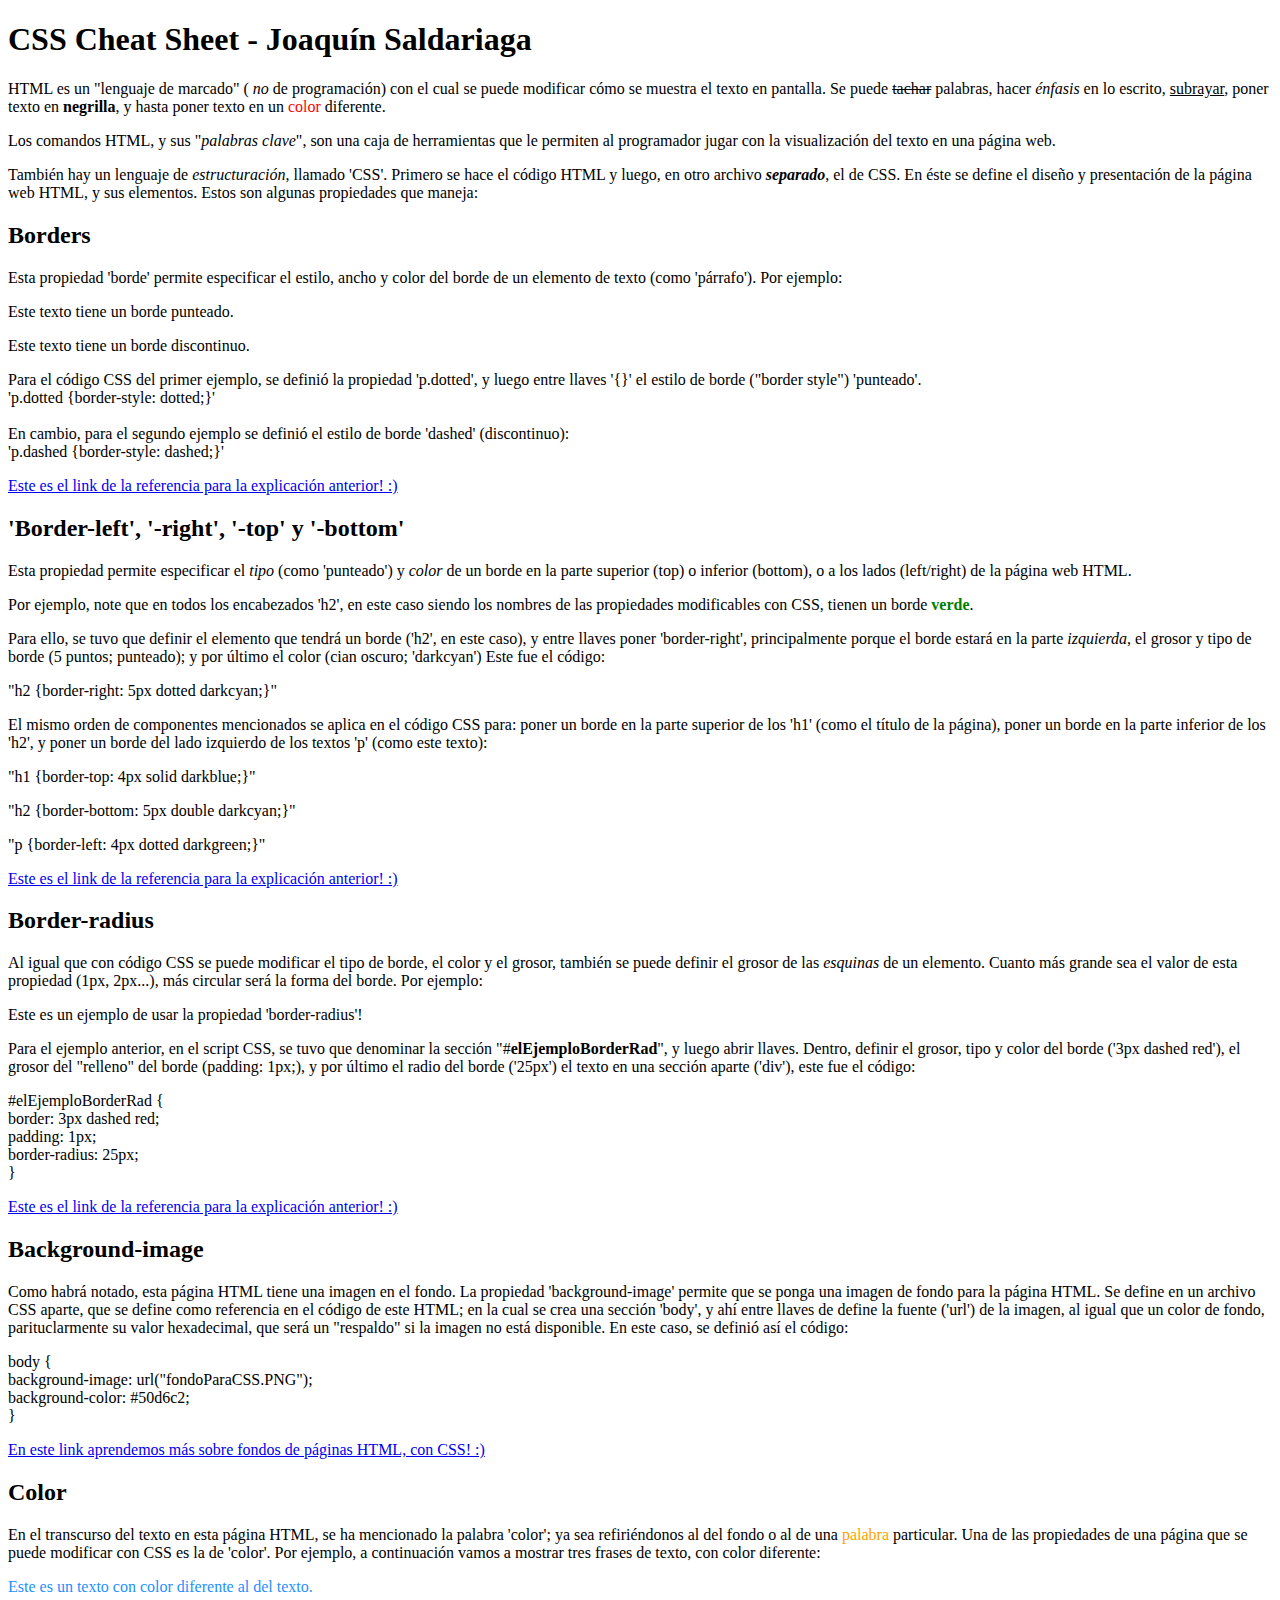
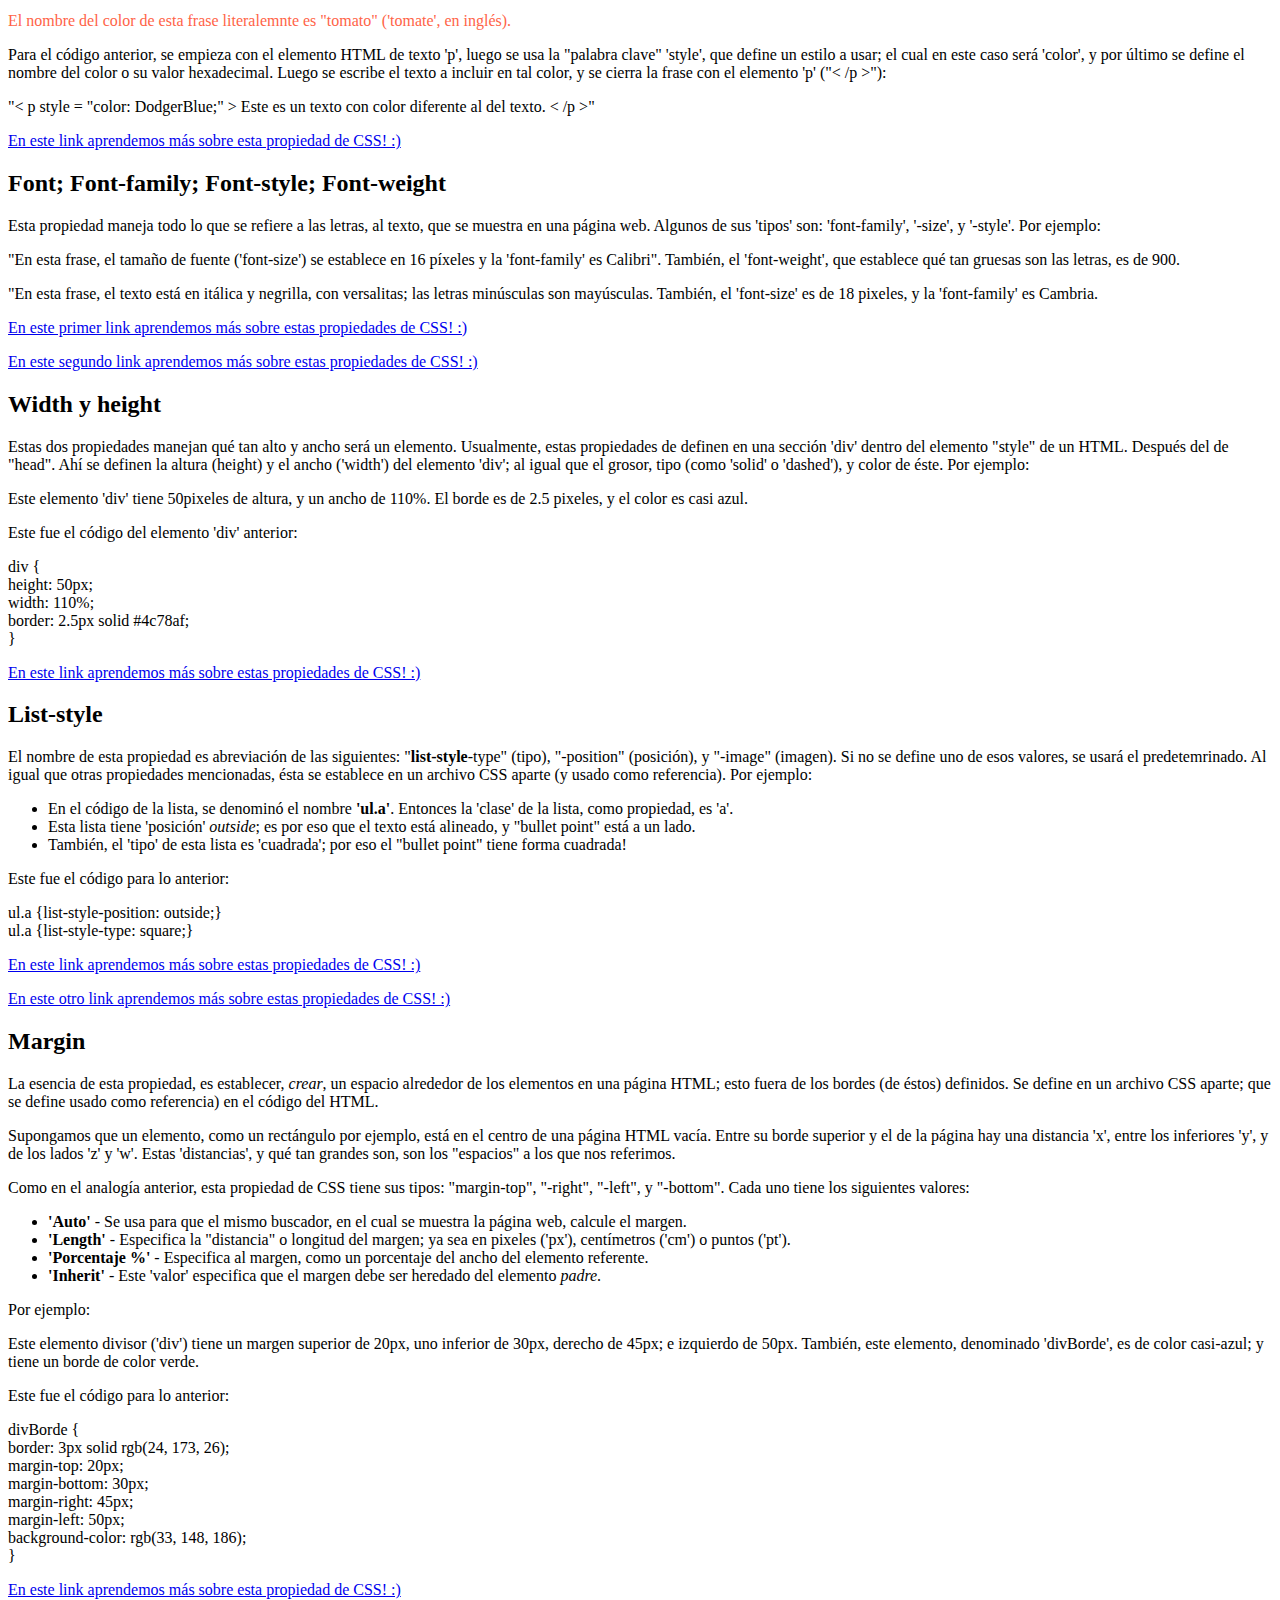
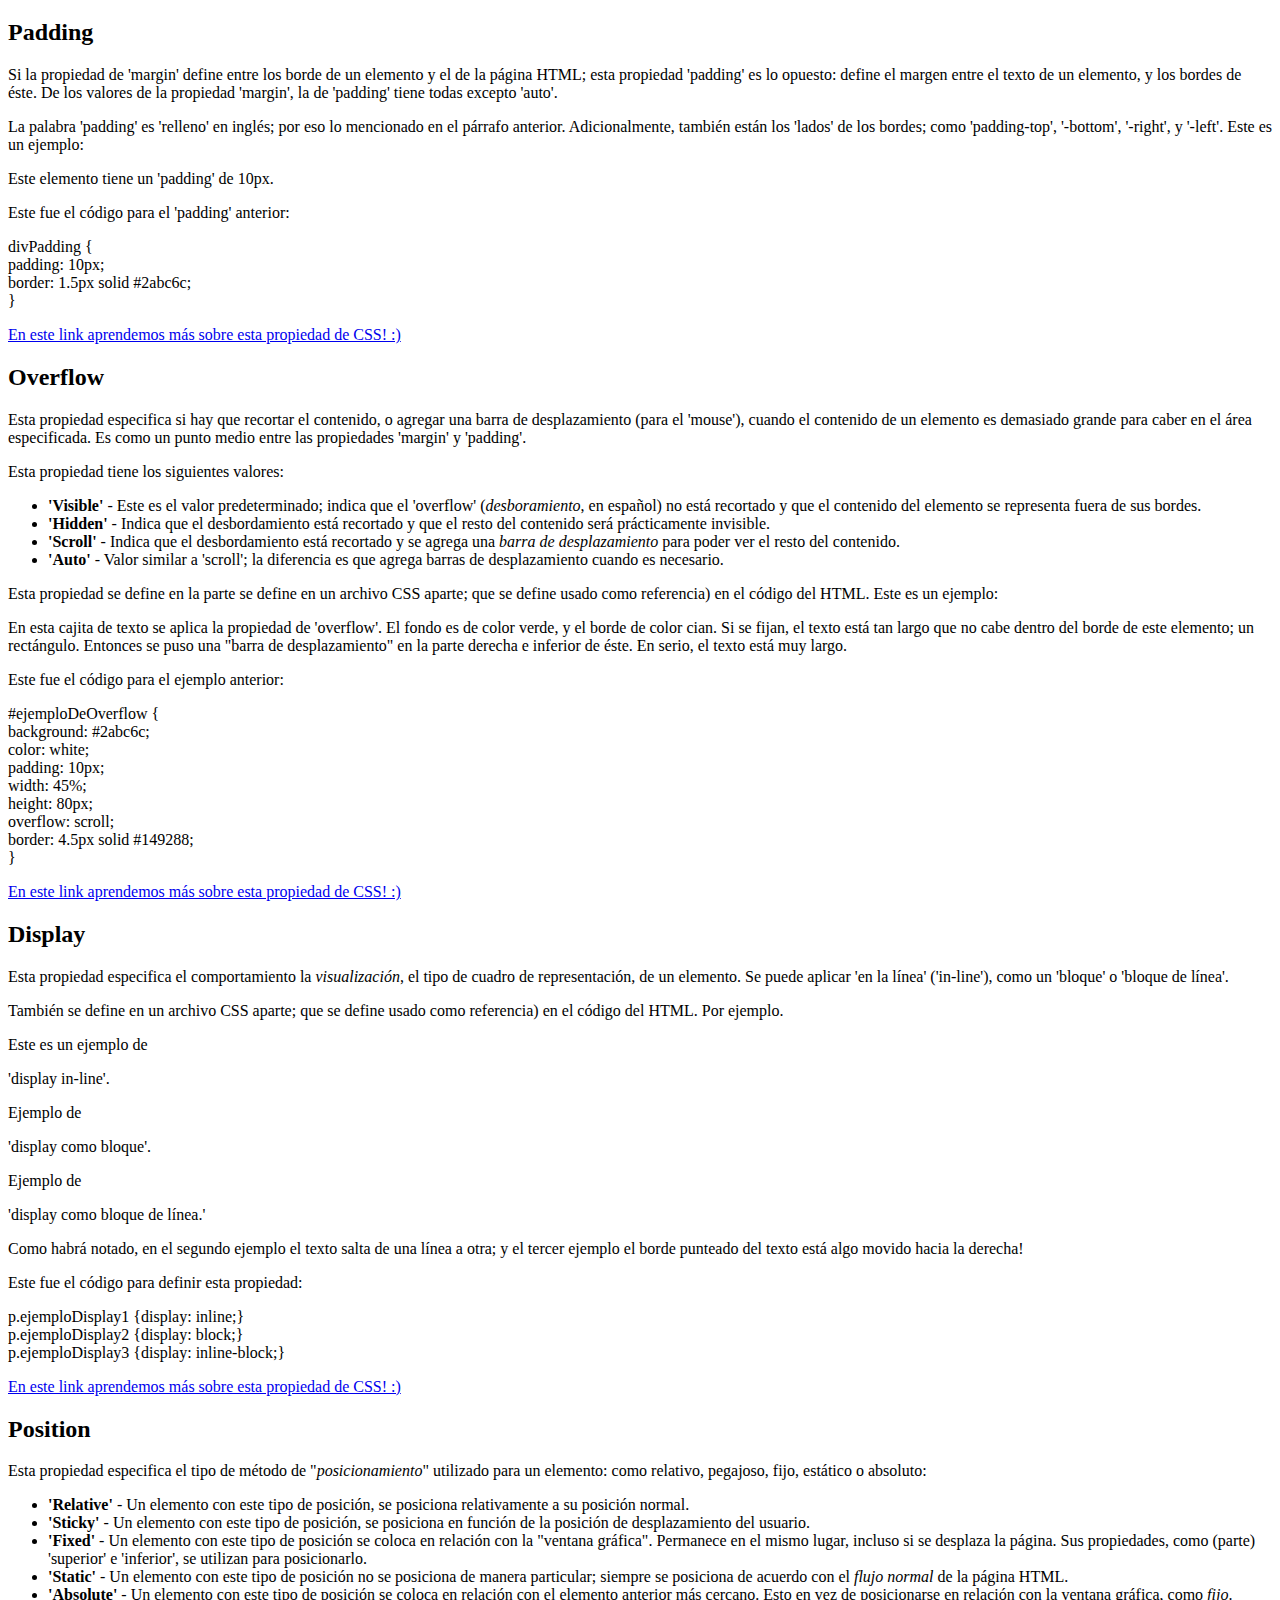
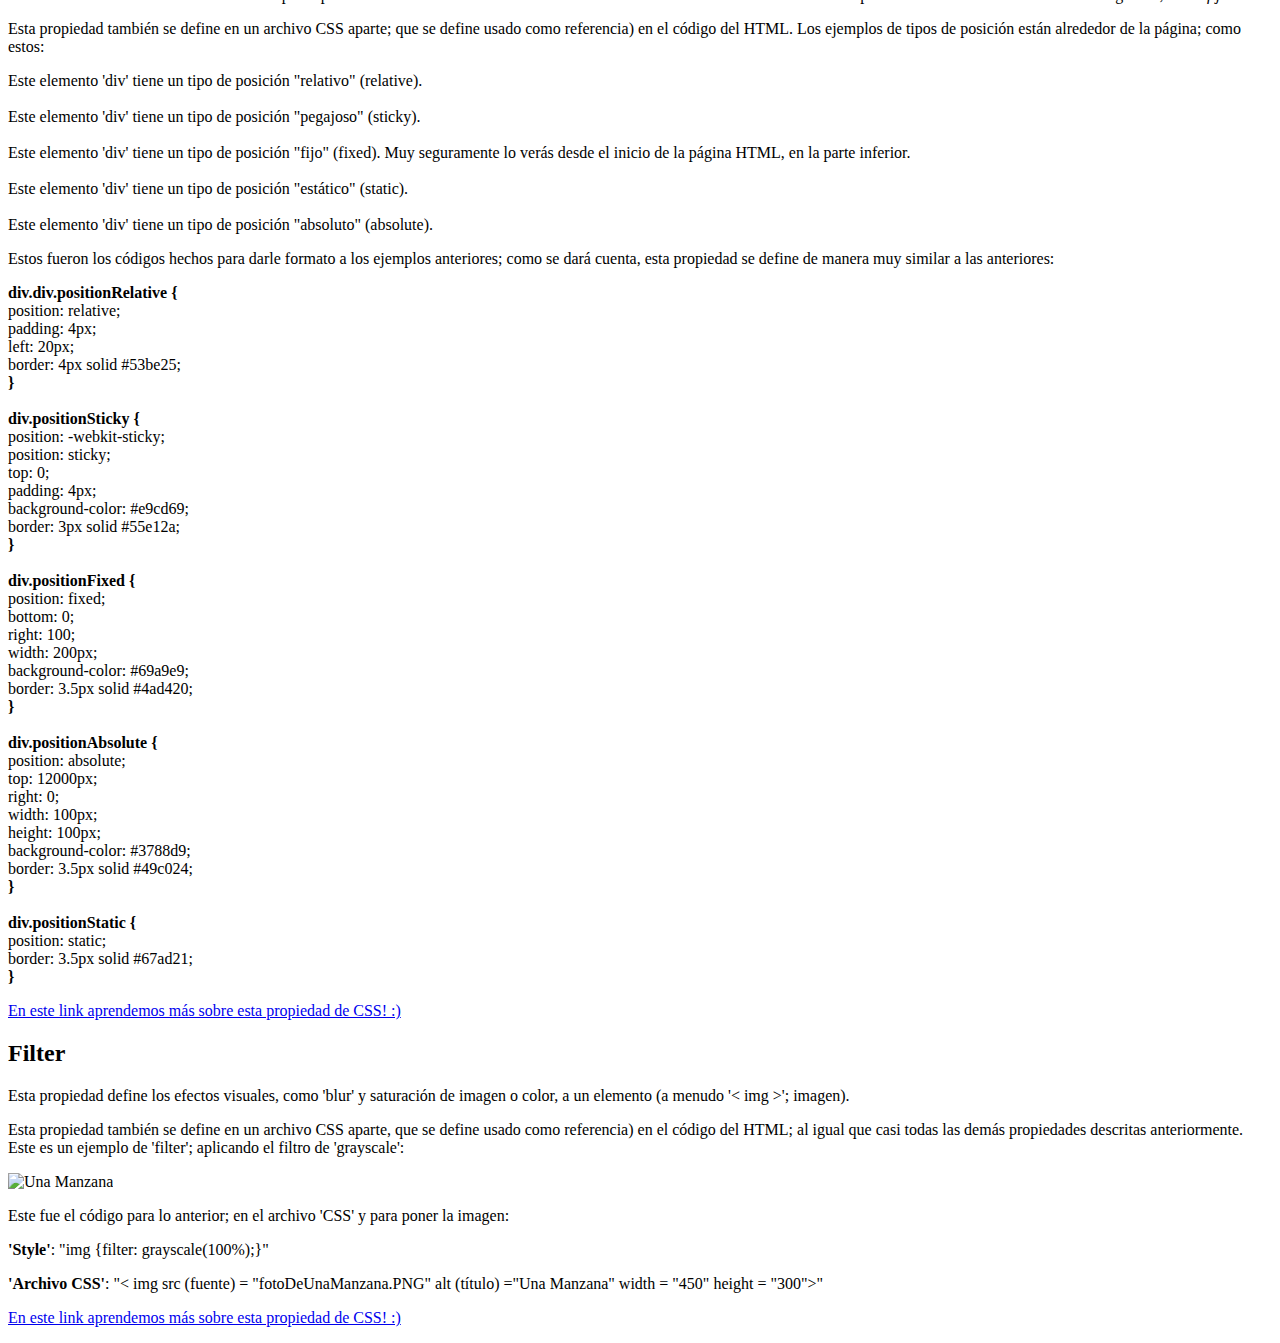
==== CSS_cheat_sheet.html @ 09fa082b "Add files via upload" ====
<!DOCTYPE html>

<html lang="en">

    <head>

        <meta charset="UTF-8">
        <meta http-equiv="X-UA-Compatible" content="IE=edge">
        <meta name="viewport" content="width=device-width, initial-scale=1.0">
        <link rel="stylesheet" href="../css/Styles.css">
        <title> CSS Cheat Sheet - Joaquín Saldariaga </title>
        
    </head>

    <style>

    </style>

    <body>
        
        <h1> CSS Cheat Sheet - Joaquín Saldariaga </h1>
        <p> HTML es un "lenguaje de marcado" (<i> no </i> de programación) con el cual
        se puede modificar cómo se muestra el texto en pantalla. Se puede <strike> tachar</strike>
        palabras, hacer <i> énfasis </i> en lo escrito, <u> subrayar</u>, poner texto en 
        <strong> negrilla</strong>, y hasta poner texto en un  <span style = "color: red"> color </span> 
        diferente. </p>

        <p> Los comandos HTML, y sus "<i>palabras clave</i>", son una caja de herramientas que
            le permiten al programador jugar con la visualización del texto en una página web. </p>
            
        <p> También hay un lenguaje de <i>estructuración</i>, llamado 'CSS'. Primero se hace el código HTML y
            luego, en otro archivo <i><strong>separado</strong></i>, el de CSS. En éste se define el diseño
            y presentación de la página web HTML, y sus elementos. Estos son algunas propiedades que maneja:  </p>

        <h2> Borders </h2>

            <p> Esta propiedad 'borde' permite especificar el estilo, ancho y color
                del borde de un elemento de texto (como 'párrafo'). Por ejemplo: </p>

            <p class = "dotted"> Este texto tiene un borde punteado.</p>
            <p class = "dashed"> Este texto tiene un borde discontinuo.</p>
            
            <p> Para el código CSS del primer ejemplo, se definió la propiedad 'p.dotted', 
                y luego entre llaves '{}' el estilo de borde ("border style") 'punteado'. <br>
            
            'p.dotted {border-style: dotted;}' <br> <br>
        
            En cambio, para el segundo ejemplo se definió el estilo de borde 'dashed' (discontinuo): <br> 
            'p.dashed {border-style: dashed;}' </p>

            <p> <a href = "https://www.w3schools.com/css/css_border.asp">
                Este es el link de la referencia para la explicación anterior! :) </a> </p>        

        <h2> 'Border-left', '-right', '-top' y '-bottom' </h2>
        
            <p> Esta propiedad permite especificar el <i>tipo</i> (como 'punteado') y <i>color</i> de un
                borde en la parte superior (top) o inferior (bottom), o a los lados (left/right) de la página web
                HTML. </p>

            <p> Por ejemplo, note que en todos los encabezados 'h2', en este caso siendo los nombres de las
                propiedades modificables con CSS, tienen un borde  <strong><span style = "color: green"> verde</span></strong>.</p>
                
            <p> Para ello, se tuvo que definir el elemento que tendrá un borde ('h2', en este caso), y entre llaves
                poner 'border-right', principalmente porque el borde estará en la parte <i>izquierda</i>, el grosor
                y tipo de borde (5 puntos; punteado); y por último el color (cian oscuro; 'darkcyan')
                Este fue el código:</p>

                "h2 {border-right: 5px dotted darkcyan;}"

            <p> El mismo orden de componentes mencionados se aplica en el código CSS para:
                poner un borde en la parte superior de los 'h1' (como el título de la página),
                poner un borde en la parte inferior de los 'h2', y poner un borde del lado
                izquierdo de los textos 'p' (como este texto): </p>
            
            <p> "h1 {border-top: 4px solid darkblue;}" </p>
            <p> "h2 {border-bottom: 5px double darkcyan;}" </p>
            <p> "p {border-left: 4px dotted darkgreen;}" </p>

            <p> <a href = "https://www.w3schools.com/css/css_border_sides.asp">
                Este es el link de la referencia para la explicación anterior! :) </a> </p>

        <h2> Border-radius </h2>

            <p> Al igual que con código CSS se puede modificar el tipo de borde, el color y el grosor,
                también se puede definir el grosor de las <i>esquinas</i> de un elemento. Cuanto más grande
                sea el valor de esta propiedad (1px, 2px...), más circular será la forma del borde. Por ejemplo: </p>
            
            <div id = "elEjemploBorderRad">
                <p> Este es un ejemplo de usar la propiedad 'border-radius'!</p>
            </div>
            
            <p> Para el ejemplo anterior, en el script CSS, se tuvo que denominar la sección
                "#<strong>elEjemploBorderRad</strong>", y luego abrir llaves. Dentro, definir
                el grosor, tipo y color del borde ('3px dashed red'), el grosor del "relleno" del borde
                (padding: 1px;), y por último el radio del borde ('25px') el texto en una sección aparte ('div'),
                este fue el código: </p>

            <p> #elEjemploBorderRad { <br>
                    border: 3px dashed red; <br>
                    padding: 1px; <br>
                    border-radius: 25px; <br> 
                } </p>
            
            <p> <a href = "https://www.w3schools.com/cssref/css3_pr_border-radius.php">
                Este es el link de la referencia para la explicación anterior! :) </a> </p>

        <h2> Background-image </h2>

            <p> Como habrá notado, esta página HTML tiene una imagen en el fondo. La propiedad 'background-image' permite
                que se ponga una imagen de fondo para la página HTML. Se define en un archivo CSS aparte, que se define como
                referencia en el código de este HTML; en la cual se crea una sección 'body', y ahí entre llaves de define la fuente ('url')
                de la imagen, al igual que un color de fondo, parituclarmente su valor hexadecimal, que será un "respaldo"
                si la imagen no está disponible. En este caso, se definió así el código: </p>

            <p> body { <br>
                background-image: url("fondoParaCSS.PNG"); <br>
                background-color: #50d6c2; <br>
                } </p>

            <p> <a href = "https://www.w3schools.com/cssref/pr_background-image.php">
                En este link aprendemos más sobre fondos de páginas HTML, con CSS! :) </a> </p>
        
        <h2> Color </h2>

            <p> En el transcurso del texto en esta página HTML, se ha mencionado la palabra 'color'; ya sea refiriéndonos al del fondo
                o al de una <span style = "color: rgb(255, 162, 0)"> palabra </span> particular. Una de las propiedades de una página
                que se puede modificar con CSS es la de 'color'.
                
                Por ejemplo, a continuación vamos a mostrar tres frases de texto, con color diferente: </p>

                <p style = "color: DodgerBlue;"> Este es un texto con color diferente al del texto.</p>
                <p style = "color: Tomato;"> El nombre del color de esta frase literalemnte es "tomato" ('tomate', en inglés).</p>
            
            <p> Para el código anterior, se empieza con el elemento HTML de texto 'p', luego se usa la "palabra clave" 'style', que define
                un estilo a usar; el cual en este caso será 'color', y por último se define el nombre del color o su valor hexadecimal.
                Luego se escribe el texto a incluir en tal color, y se cierra la frase con el elemento 'p' ("< /p >"): </p>

            <p> "< p style = "color: DodgerBlue;" > Este es un texto con color diferente al del texto. < /p >" </p>
        
            <p> <a href = "https://www.w3schools.com/css/css_colors.asp">
                En este link aprendemos más sobre esta propiedad de CSS! :) </a> </p>

        <h2> Font; Font-family; Font-style; Font-weight </h2>

            <p> Esta propiedad maneja todo lo que se refiere a las letras, al texto, que se muestra en una página web. Algunos de sus 'tipos'
                son: 'font-family', '-size', y '-style'. Por ejemplo: </p>

            <p class = "calibri"> "En esta frase, el tamaño de fuente ('font-size') se establece en 16 píxeles y la 'font-family' es Calibri".
                También, el 'font-weight', que establece qué tan gruesas son las letras, es de 900. </p>

            <p class = "italicaCambria"> "En esta frase, el texto está en itálica y negrilla, con versalitas; las letras minúsculas son mayúsculas.
                También, el 'font-size' es de 18 pixeles, y la 'font-family' es Cambria.</p>

            <p> <a href = "https://www.w3schools.com/cssref/pr_font_font.php">
                En este primer link aprendemos más sobre estas propiedades de CSS! :) </a> </p>

            <p> <a href = "https://www.w3schools.com/cssref/pr_font_weight.php">
                En este segundo link aprendemos más sobre estas propiedades de CSS! :) </a> </p>

        <h2> Width y height </h2>

            <p> Estas dos propiedades manejan qué tan alto y ancho será un elemento.
                Usualmente, estas propiedades de definen en una sección 'div' dentro
                del elemento "style" de un HTML. Después del de "head". Ahí se definen
                la altura (height) y el ancho ('width') del elemento 'div'; al igual que 
                el grosor, tipo (como 'solid' o 'dashed'), y color de éste. Por ejemplo: </p>

            <divEjemplo> Este elemento 'div' tiene 50pixeles de altura, y un ancho de 110%. 
                El borde es de 2.5 pixeles, y el color es casi azul. </divEjemplo>

            <p> Este fue el código del elemento 'div' anterior: </p>
            <p> div { <br>
                    height: 50px; <br>
                    width: 110%; <br>
                    border: 2.5px solid #4c78af; <br>
                } </p>

            <p> <divEjemplo> <a href = "https://www.w3schools.com/css/css_dimension.asp">
                En este link aprendemos más sobre estas propiedades de CSS! :) </a> </divEjemplo> </p>
                
        <h2> List-style </h2>
            
            <p> El nombre de esta propiedad es abreviación de las siguientes:
                "<strong>list-style</strong>-type" (tipo), "-position" (posición),
                y "-image" (imagen). Si no se define uno de esos valores,
                se usará el predetemrinado. Al igual que otras propiedades mencionadas,
                ésta se establece en un archivo CSS aparte (y usado como referencia). Por ejemplo: </p>

            <ul class="a"> 
                <li> En el código de la lista, se denominó el nombre <strong>'ul.a'</strong>.
                    Entonces la 'clase' de la lista, como propiedad, es 'a'. </li>
                <li> Esta lista tiene 'posición' <i>outside</i>; es por eso que el texto
                    está alineado, y "bullet point" está a un lado. </li>
                <li> También, el 'tipo' de esta lista es 'cuadrada'; por eso el "bullet point"
                    tiene forma cuadrada! </li>
            </ul>

            <p> Este fue el código para lo anterior: </p>
            <p> ul.a {list-style-position: outside;} <br>
                ul.a {list-style-type: square;} </p>

            <p> <a href = "https://www.w3schools.com/cssref/pr_list-style.php">
                En este link aprendemos más sobre estas propiedades de CSS! :) </a> </p>

            <p> <a href = "https://www.w3schools.com/cssref/pr_list-style-position.php">
                En este otro link aprendemos más sobre estas propiedades de CSS! :) </a> </p>
        
        <h2> Margin </h2>

            <p> La esencia de esta propiedad, es establecer, <i>crear</i>, un espacio alrededor
                de los elementos en una página HTML; esto fuera de los bordes (de éstos) definidos.
                Se define en un archivo CSS aparte; que se define usado como referencia) en el código del HTML. </p>

            <p> Supongamos que un elemento, como un rectángulo por ejemplo, está en el centro de una
                página HTML vacía. Entre su borde superior y el de la página hay una distancia 'x', entre 
                los inferiores 'y', y de los lados 'z' y 'w'. Estas 'distancias', y qué tan grandes son, son los
                "espacios" a los que nos referimos. </p>

            <p> Como en el analogía anterior, esta propiedad de CSS tiene sus tipos: "margin-top", "-right",
                "-left", y "-bottom". Cada uno tiene los siguientes valores: </p>

            <ul class = "a"> 
                <li> <strong>'Auto'</strong> - Se usa para que el mismo buscador, 
                    en el cual se muestra la página web, calcule el margen. </li>
                <li> <strong>'Length'</strong> - Especifica la "distancia" o longitud
                    del margen; ya sea en pixeles ('px'), centímetros ('cm') o puntos ('pt'). </li>
                <li> <strong>'Porcentaje %'</strong> - Especifica al margen, como un
                    porcentaje del ancho del elemento referente. </li>
                <li> <strong>'Inherit'</strong> - Este 'valor' especifica que el margen
                    debe ser heredado del elemento <i>padre</i>. </li>

            </ul> 

            <p> Por ejemplo: </p>     
            
            <divBorde> Este elemento divisor ('div') tiene un margen superior de 20px,
                       uno inferior de 30px, derecho de 45px; e izquierdo de 50px.
                       También, este elemento, denominado 'divBorde', es de color
                       casi-azul; y tiene un borde de color verde. </divBorde>

            <p> Este fue el código para lo anterior:</p>

            <p> divBorde { <br>

                    border: 3px solid rgb(24, 173, 26); <br>
                    margin-top: 20px; <br>
                    margin-bottom: 30px; <br>
                    margin-right: 45px; <br>
                    margin-left: 50px; <br>
                    background-color: rgb(33, 148, 186); <br>

            } </p>

            <p> <a href = "https://www.w3schools.com/css/css_margin.asp">
                En este link aprendemos más sobre esta propiedad de CSS! :) </a> </p>            
        
        <h2> Padding </h2>

            <p> Si la propiedad de 'margin' define entre los borde de un elemento y el de
                la página HTML; esta propiedad 'padding' es lo opuesto: define el margen entre
                el texto de un elemento, y los bordes de éste. De los valores de la propiedad 
                'margin', la de 'padding' tiene todas excepto 'auto'. </p>

            <p> La palabra 'padding' es 'relleno' en inglés; por eso lo mencionado en el párrafo
                anterior. Adicionalmente, también están los 'lados' de los bordes; como 'padding-top',
                '-bottom', '-right', y '-left'. Este es un ejemplo: </p>

            <divPadding> Este elemento tiene un 'padding' de 10px. </divPadding>
            
            <p> Este  fue el código para el 'padding' anterior:</p>

            <p> divPadding { <br>

                padding: 10px; <br>
                border: 1.5px solid #2abc6c; <br>
                
            } </p>

            <p> <a href = "https://www.w3schools.com/css/css_padding.asp">
                En este link aprendemos más sobre esta propiedad de CSS! :) </a> </p>  

        <h2> Overflow </h2>
            
            <p> Esta propiedad especifica si hay que recortar el contenido, o agregar
                una barra de desplazamiento (para el 'mouse'), cuando el contenido de
                un elemento es demasiado grande para caber en el área especificada. Es
                como un punto medio entre las propiedades 'margin' y 'padding'. </p>

            <p> Esta propiedad tiene los siguientes valores: </p>
            
            <ul class = "a"> 
                <li> <strong>'Visible'</strong> - Este es el valor predeterminado; indica que
                    el 'overflow' (<i>desboramiento</i>, en español) no está recortado y
                    que el contenido del elemento se representa fuera de sus bordes. </li>

                <li> <strong>'Hidden'</strong> - Indica que el desbordamiento está recortado
                    y que el resto del contenido será prácticamente invisible. </li>

                <li> <strong>'Scroll'</strong> - Indica que el desbordamiento está recortado y se
                    agrega una <i>barra de desplazamiento</i> para poder ver el resto del contenido. </li>

                <li> <strong>'Auto'</strong> - Valor similar a 'scroll'; la diferencia es que agrega
                    barras de desplazamiento cuando es necesario. </li>

            </ul>

            <p> Esta propiedad se define en la parte se define en un archivo CSS aparte; que se
                define usado como referencia) en el código del HTML. Este es un ejemplo: </p>

            <div id = "ejemploDeOverflow"> En esta cajita de texto se aplica la propiedad de
                'overflow'. El fondo es de color verde, y el borde de color cian. Si se fijan,
                el texto está tan largo que no cabe dentro del borde de este elemento; un
                rectángulo. Entonces se puso una "barra de desplazamiento" en la parte 
                derecha e inferior de éste. En serio, el texto está muy largo. </div>
                
            <p> Este fue el código para el ejemplo anterior: </p>

            <p> #ejemploDeOverflow { <br>
                    background: #2abc6c; <br>
                    color: white; <br>
                    padding: 10px; <br>
                    width: 45%; <br>
                    height: 80px; <br>
                    overflow: scroll; <br>
                    border: 4.5px solid #149288; <br>
                } </p>
                
            <p> <a href = "https://www.w3schools.com/css/css_overflow.asp">
                En este link aprendemos más sobre esta propiedad de CSS! :) </a> </p>  
            
        <h2> Display </h2>
            
            <p> Esta propiedad especifica el comportamiento la <i>visualización</i>, 
                el tipo de cuadro de representación, de un elemento. Se puede aplicar
                'en la línea' ('in-line'), como un 'bloque' o 'bloque de línea'. </p>

            <p> También se define en un archivo CSS aparte; que se define usado
                como referencia) en el código del HTML. Por ejemplo. </p>

            <div> Este es un ejemplo de <p class = "ejemploDisplay1"> 'display in-line'. </p> </div>
            <div> Ejemplo de <p class = "ejemploDisplay2"> 'display como bloque'. </p> </div>
            <div> Ejemplo de <p class = "ejemploDisplay3"> 'display como bloque de línea.' </p> </div>

            <p> Como habrá notado, en el segundo ejemplo el texto salta de una línea a otra;
                y el tercer ejemplo el borde punteado del texto está algo movido hacia la derecha! </p>
            <p> Este fue el código para definir esta propiedad: </p>
            <p> p.ejemploDisplay1 {display: inline;} <br>
                p.ejemploDisplay2 {display: block;} <br>
                p.ejemploDisplay3 {display: inline-block;} <br> </p>
            
            <p> <a href = "https://www.w3schools.com/cssref/pr_class_display.php">
                En este link aprendemos más sobre esta propiedad de CSS! :) </a> </p>  

        <h2> Position </h2>
            
            <p> Esta propiedad especifica el tipo de método de "<i>posicionamiento</i>"
                utilizado para un elemento: como relativo, pegajoso, fijo, estático o
                absoluto: </p>

            <ul class = "a"> 

                <li> <strong>'Relative'</strong> - Un elemento con este tipo de posición,
                    se posiciona relativamente a su posición normal. </li>
    
                <li> <strong>'Sticky'</strong> - Un elemento con este tipo de posición, se
                    posiciona en función de la posición de desplazamiento del usuario. </li>

                <li> <strong>'Fixed'</strong> - Un elemento con este tipo de posición se
                    coloca en relación con la "ventana gráfica". Permanece en el mismo
                    lugar, incluso si se desplaza la página. Sus propiedades, como
                    (parte) 'superior' e 'inferior', se utilizan para posicionarlo. </li>
    
                <li> <strong>'Static'</strong> - Un elemento con este tipo de posición
                    no se posiciona de manera particular; siempre se posiciona de
                    acuerdo con el <i>flujo normal</i>  de la página HTML. </li>
    
                <li> <strong>'Absolute'</strong> - Un elemento con este tipo de posición se
                    coloca en relación con el elemento anterior más cercano. Esto en vez
                    de posicionarse en relación con la ventana gráfica, como <i>fijo</i>. </li>
    
            </ul>

            <p> Esta propiedad también se define en un archivo CSS aparte; que se define usado como referencia)
                en el código del HTML. Los ejemplos de tipos de posición están alrededor de la página; como estos: </p>

            <div class = "positionRelative"> Este elemento 'div' tiene un tipo de posición "relativo" (relative). </div> <br>
            <div class = "positionSticky"> Este elemento 'div' tiene un tipo de posición "pegajoso" (sticky). </div> <br>
            <div class = "positionFixed"> Este elemento 'div' tiene un tipo de posición "fijo" (fixed). Muy seguramente
                lo verás desde el inicio de la página HTML, en la parte inferior. </div> <br>
            <div class = "positionStatic"> Este elemento 'div' tiene un tipo de posición "estático" (static). </div> <br>
            <div class = "positionAbsolute"> Este elemento 'div' tiene un tipo de posición "absoluto" (absolute). </div>
            
            <p> Estos fueron los códigos hechos para darle formato a los ejemplos anteriores; como se dará cuenta,
                esta propiedad se define de manera muy similar a las anteriores: </p>
            
            <p> <strong>div.div.positionRelative { </strong> <br>
                
                    position: relative; <br>
                    padding: 4px; <br>
                    left: 20px; <br>
                    border: 4px solid #53be25; <br>
                <strong> } </strong> <br> <br>
        
                <strong>div.positionSticky { </strong> <br>
                
                    position: -webkit-sticky; <br>
                    position: sticky; <br>
                    top: 0; <br>
                    padding: 4px; <br>
                    background-color: #e9cd69; <br>
                    border: 3px solid #55e12a; <br>        
                <strong> } </strong> <br> <br>
                
                <strong>div.positionFixed { </strong> <br>
                
                    position: fixed; <br>
                    bottom: 0; <br>
                    right: 100; <br>
                    width: 200px; <br>
                    background-color: #69a9e9; <br>
                    border: 3.5px solid #4ad420; <br>
                <strong> } </strong> <br> <br>
        
                <strong>div.positionAbsolute { </strong> <br>
                
                    position: absolute; <br>
                    top: 12000px; <br>
                    right: 0; <br>
                    width: 100px; <br>
                    height: 100px; <br>
                    background-color: #3788d9; <br>
                    border: 3.5px solid #49c024; <br>
                <strong> } </strong> <br> <br>
        
                <strong>div.positionStatic { </strong> <br>
        
                    position: static; <br>
                    border: 3.5px solid #67ad21; <br>
                <strong> } </strong> <br> </p>

            <p> <a href = "https://www.w3schools.com/css/css_positioning.asp">
                En este link aprendemos más sobre esta propiedad de CSS! :) </a> </p>  
        
        <h2> Filter </h2>

            <p> Esta propiedad define los efectos visuales, como 'blur' y saturación
                de imagen o color, a un elemento (a menudo '< img >'; imagen). </p>

            <p> Esta propiedad también se define en un archivo CSS aparte, que se define
                usado como referencia) en el código del HTML; al igual que casi todas las demás
                propiedades descritas anteriormente. Este es un ejemplo de 'filter'; aplicando
                el filtro de 'grayscale': </p>

            <img src="fotoDeUnaManzana.PNG" alt="Una Manzana" width="450" height="300">

            <p> Este fue el código para lo anterior; en el archivo 'CSS' y para poner la imagen: </p>

            <p> <strong>'Style'</strong>: "img {filter: grayscale(100%);}" </p>
            <p> <strong>'Archivo CSS'</strong>: "< img src (fuente) = "fotoDeUnaManzana.PNG" alt (título) ="Una Manzana" width = "450" height = "300">" </p>

            <p> <a href = "https://www.w3schools.com/cssref/css3_pr_filter.php">
                En este link aprendemos más sobre esta propiedad de CSS! :) </a> </p>  

    </body>

</html>
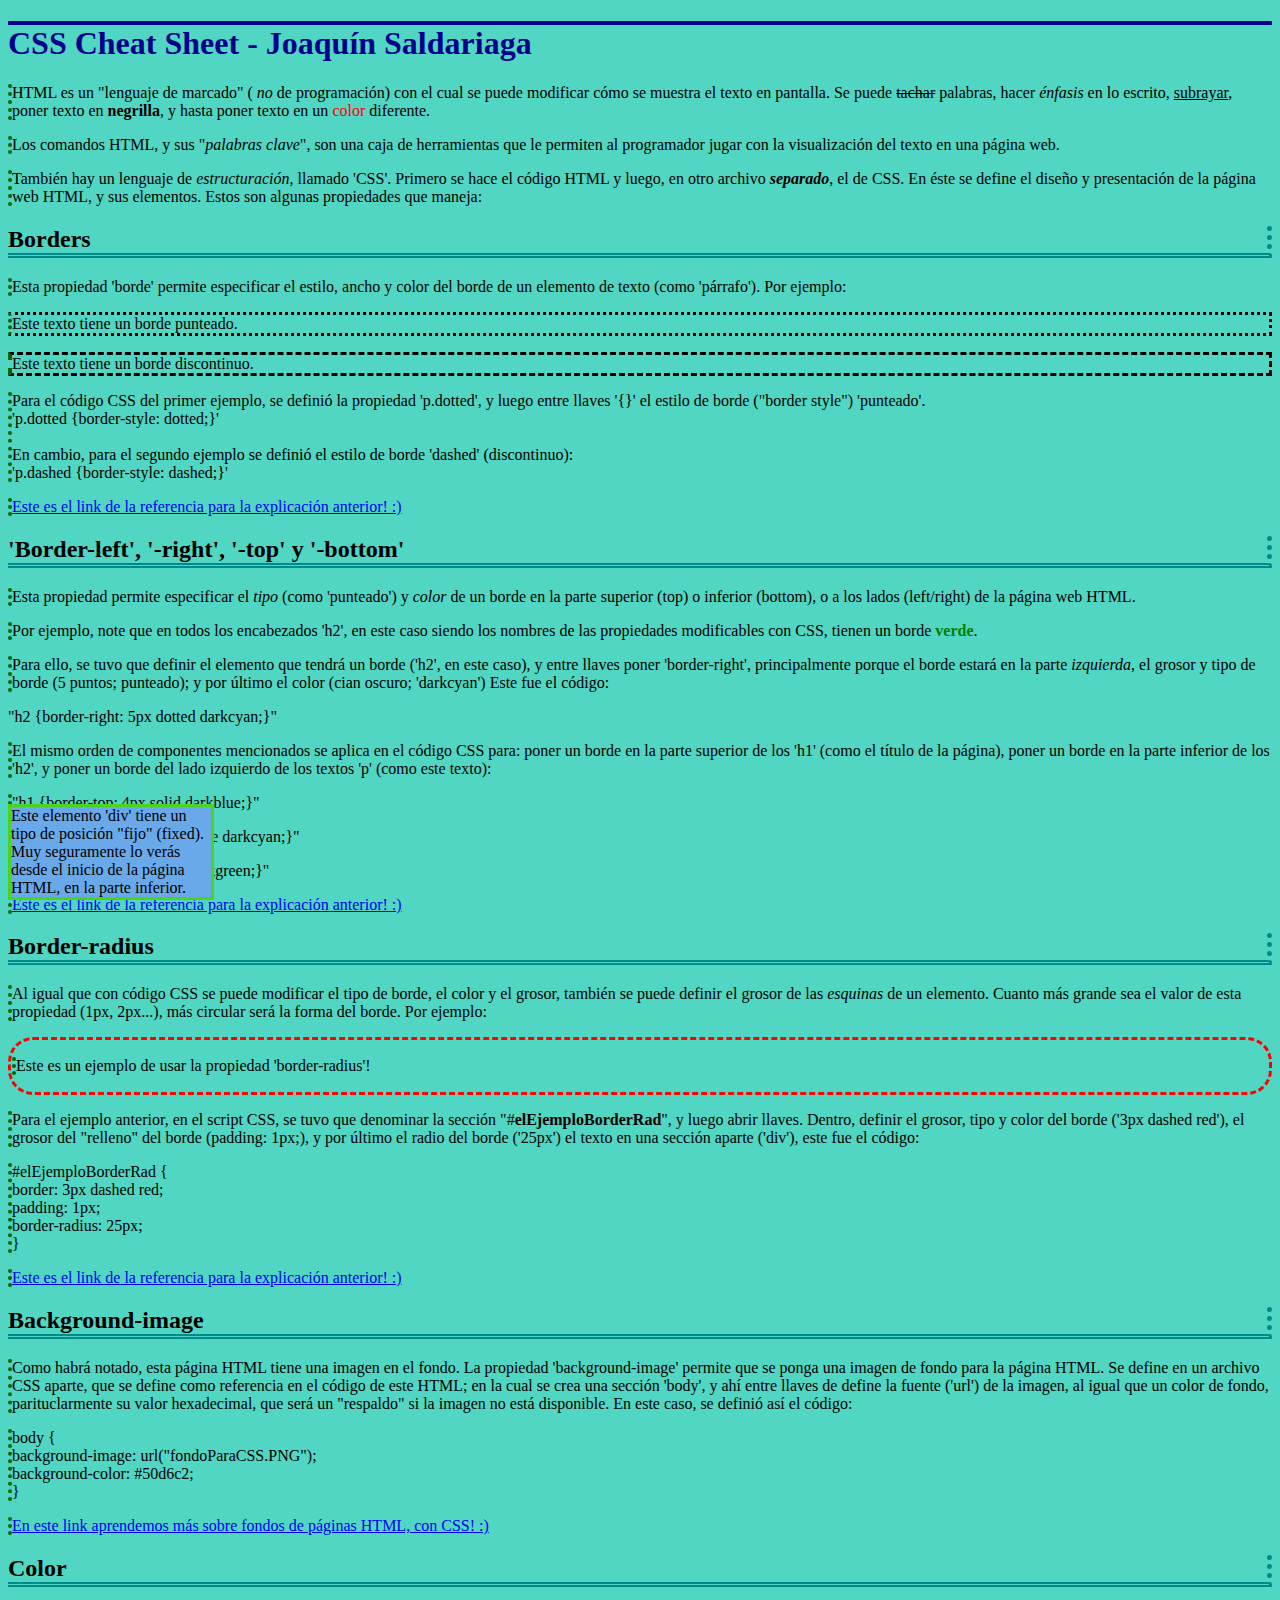
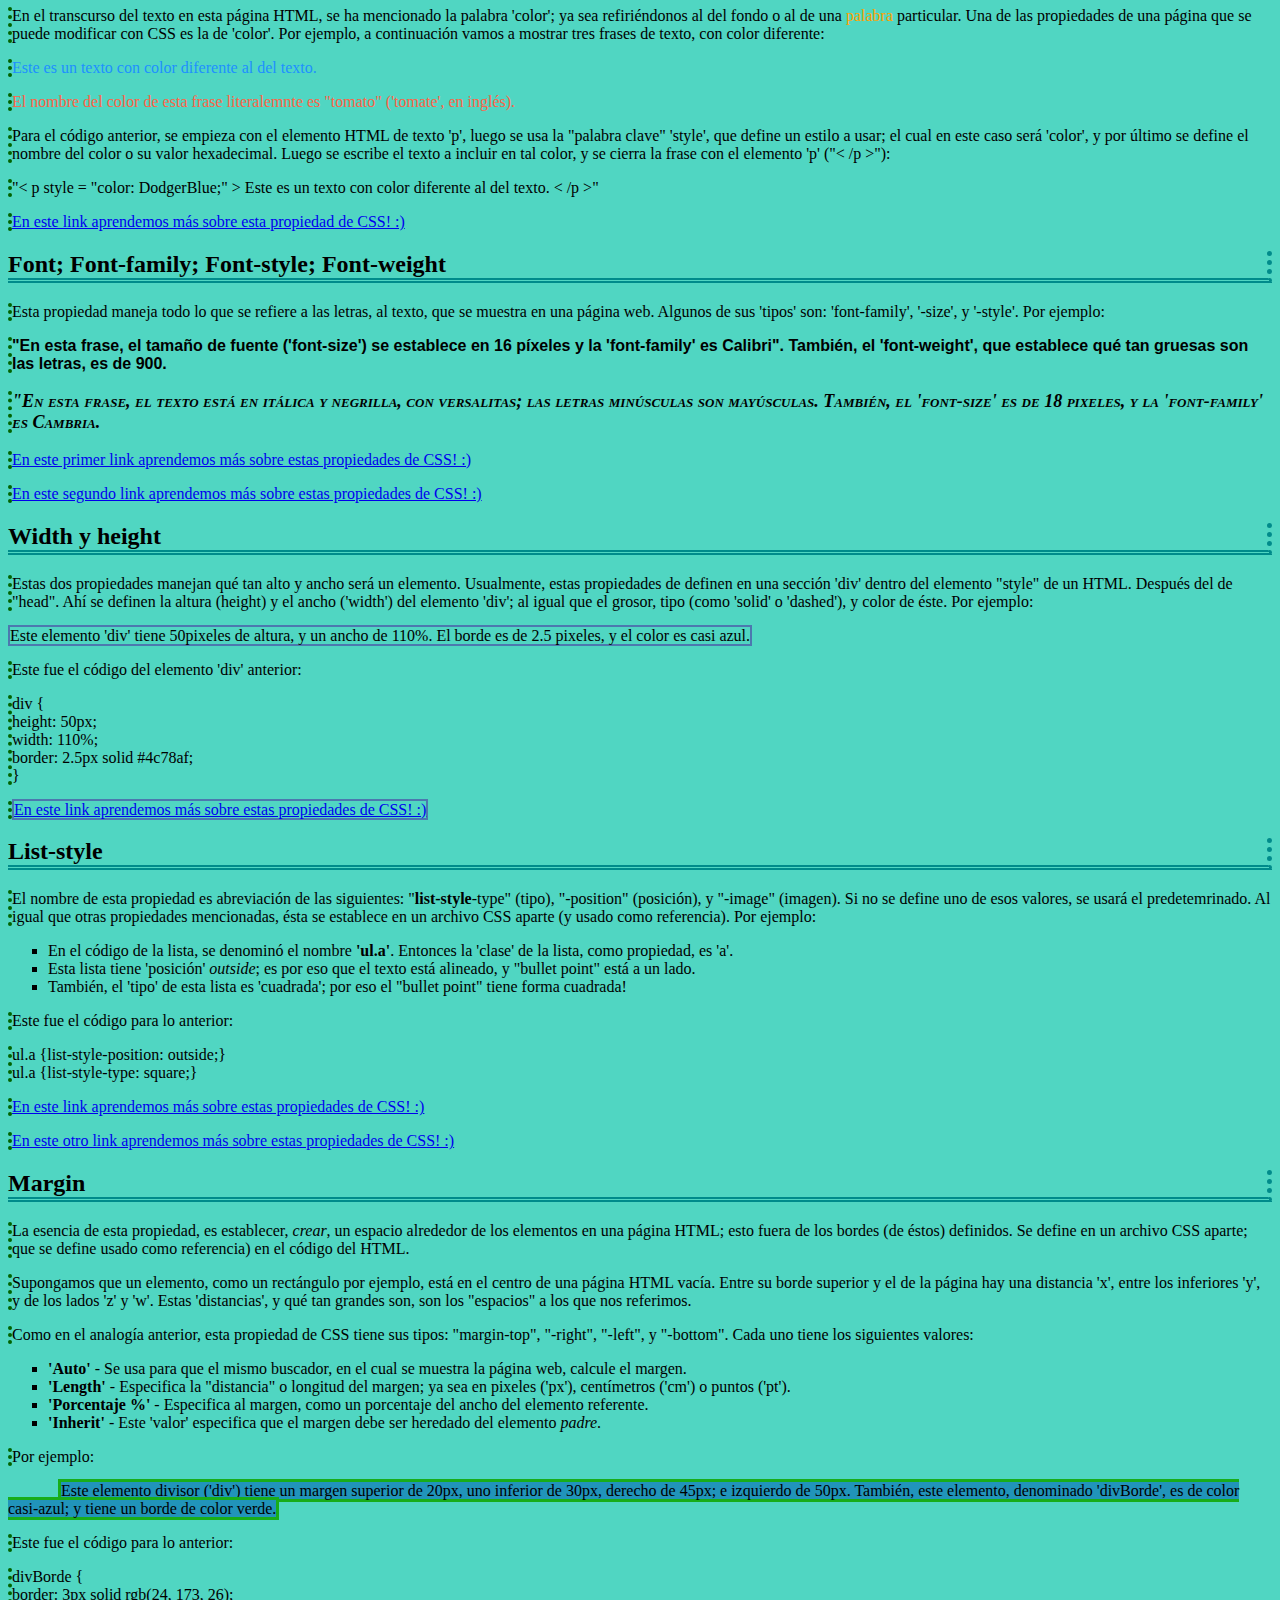
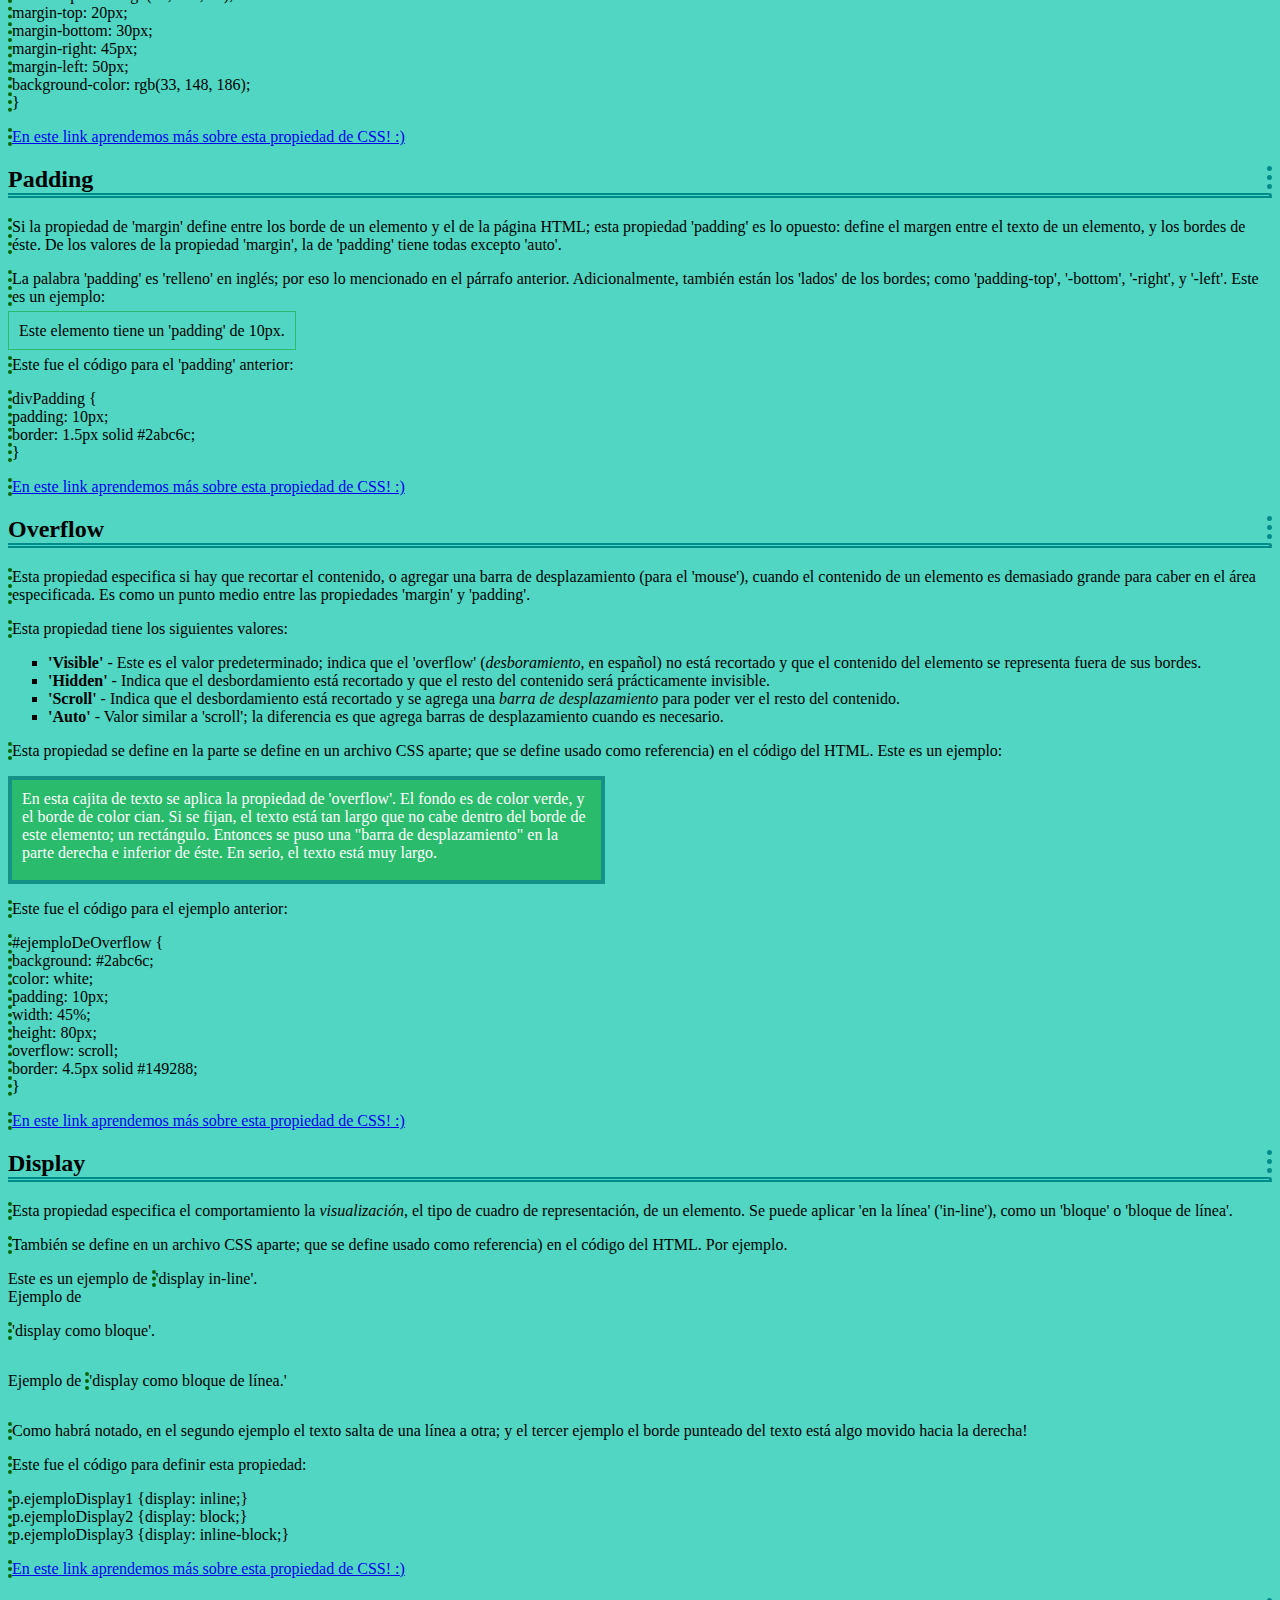
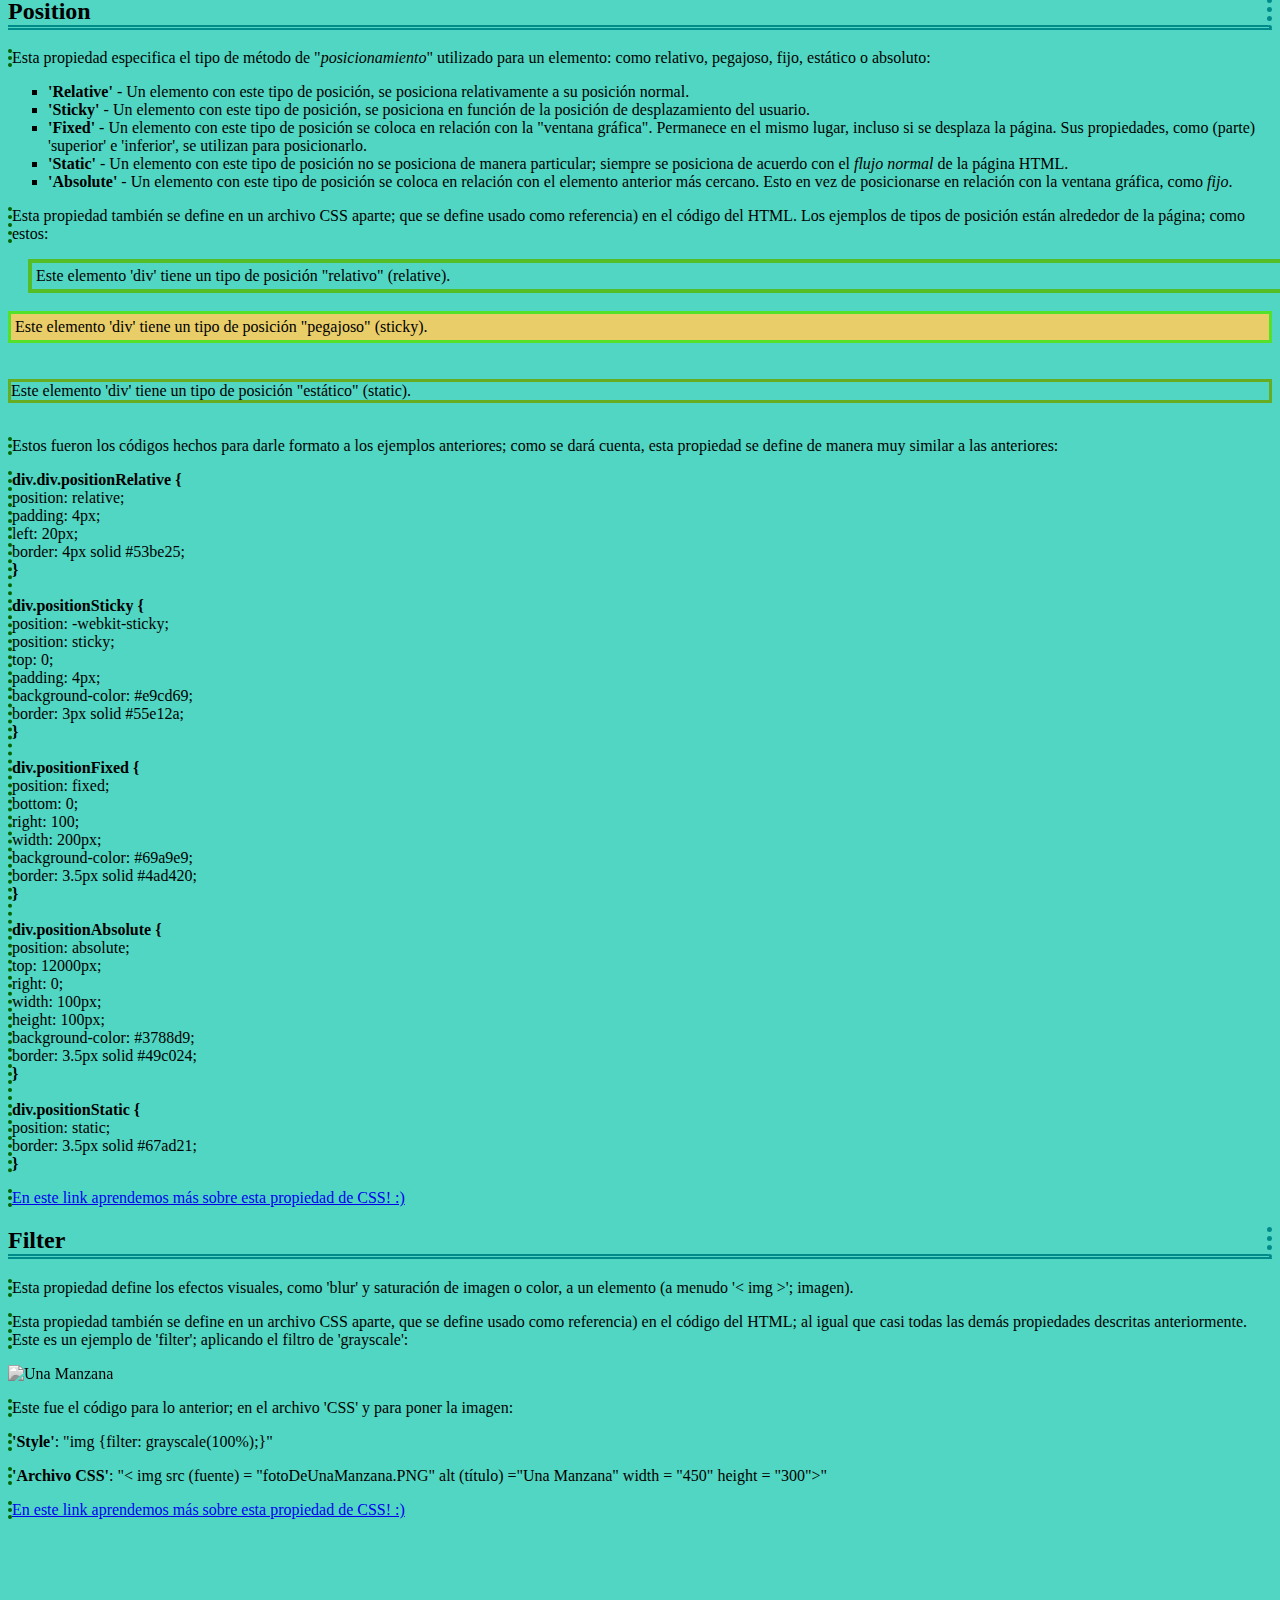
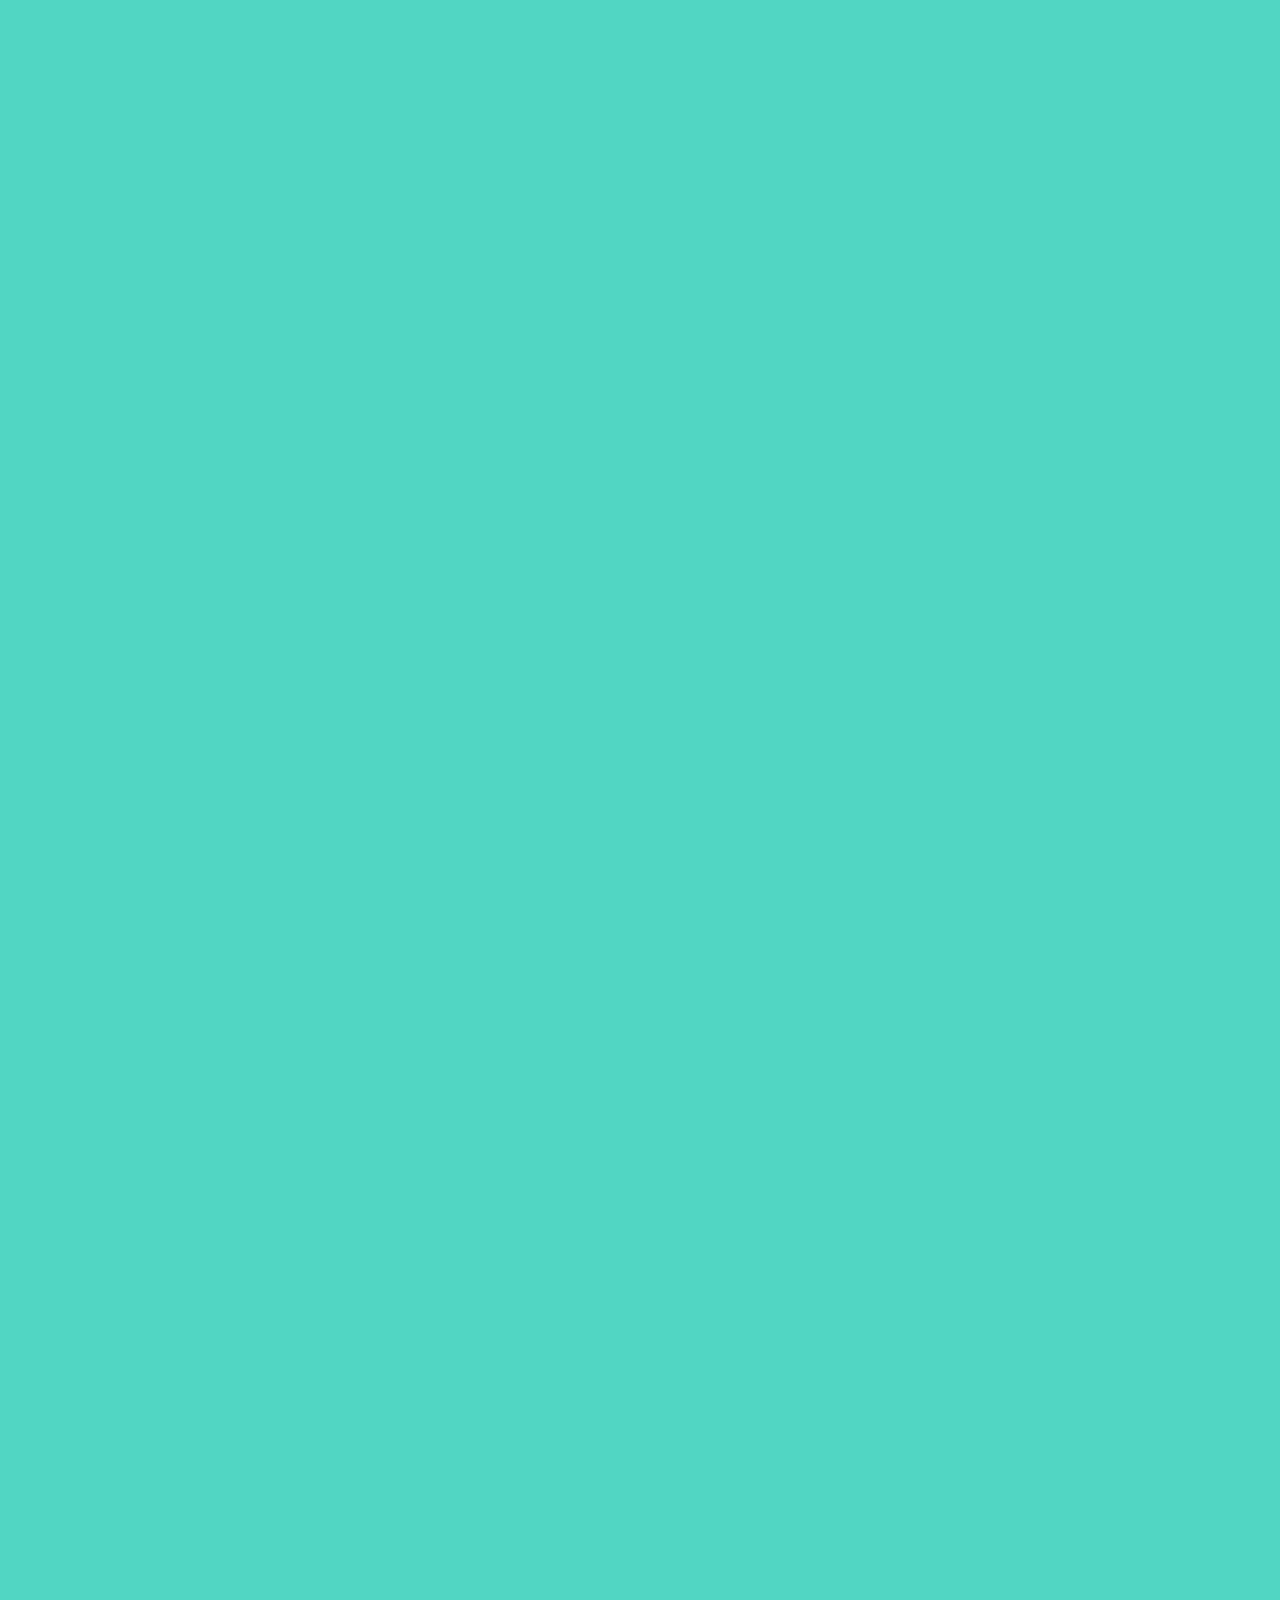
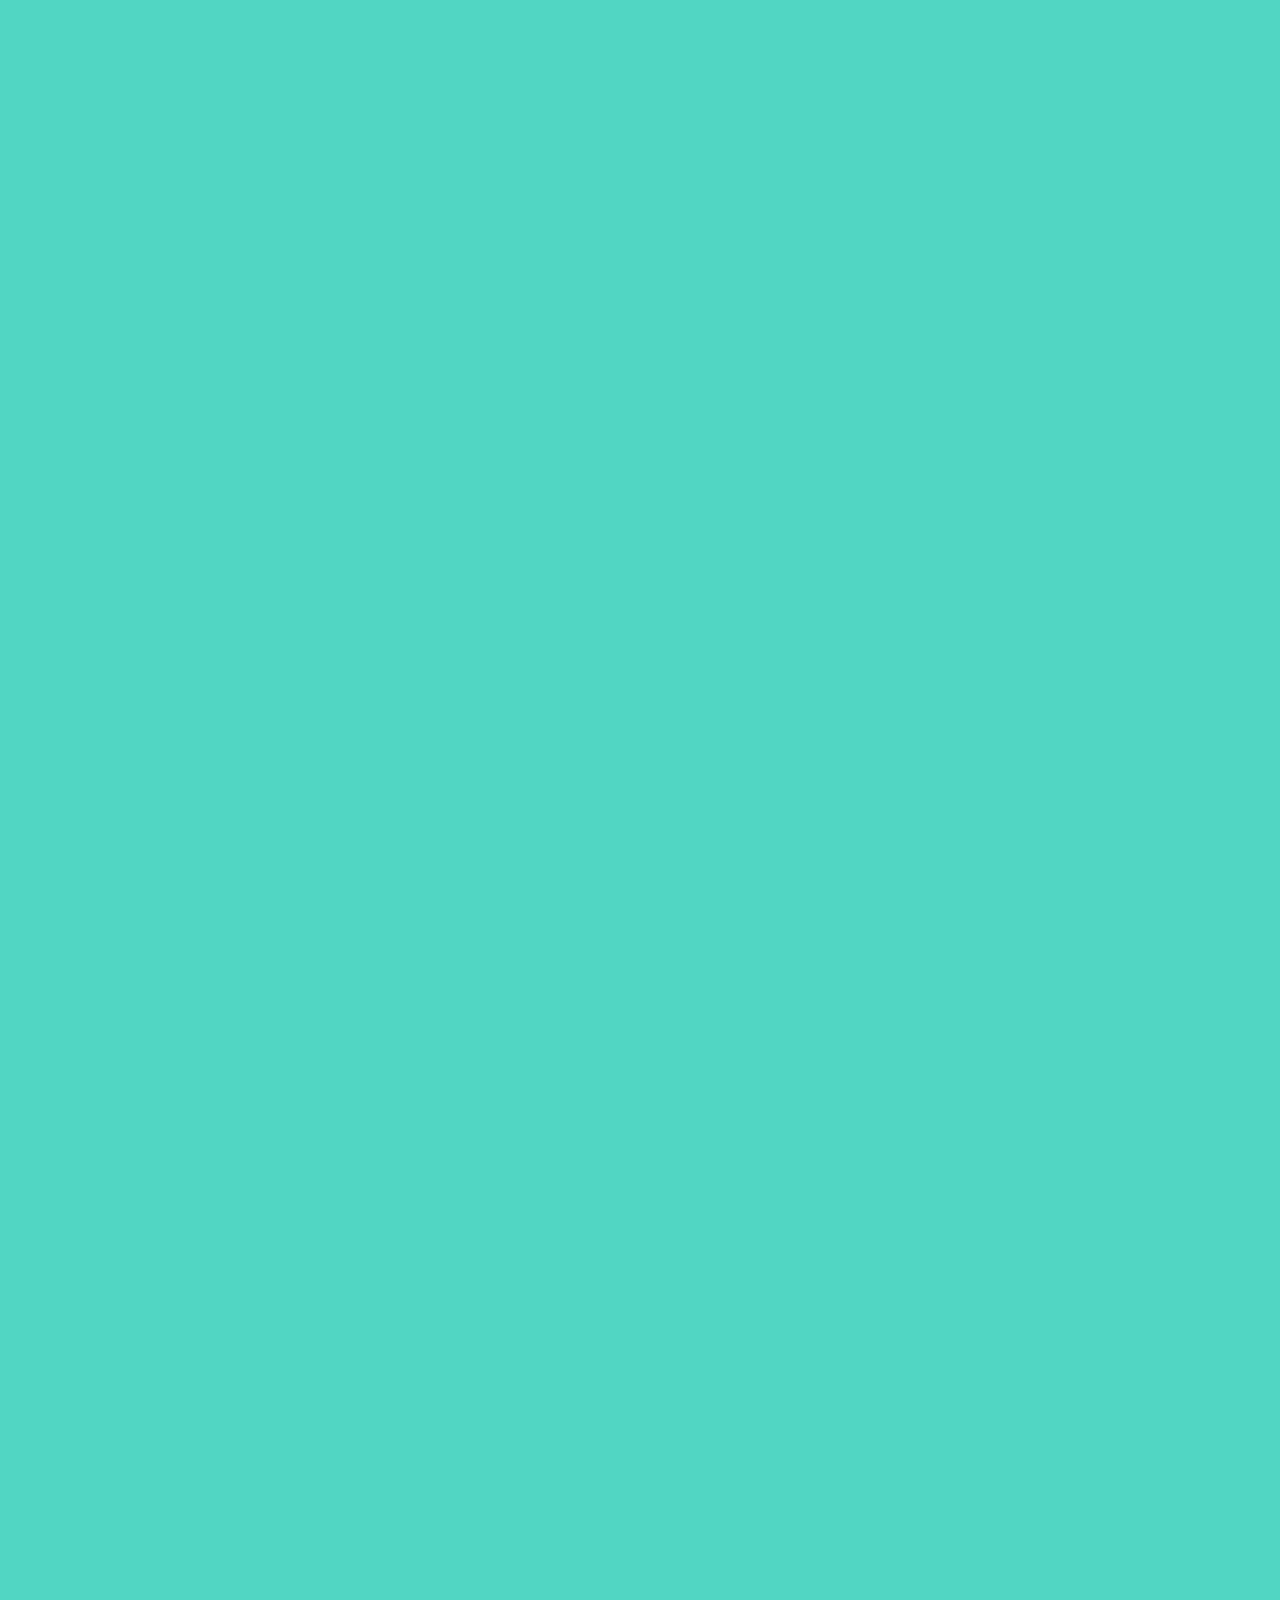
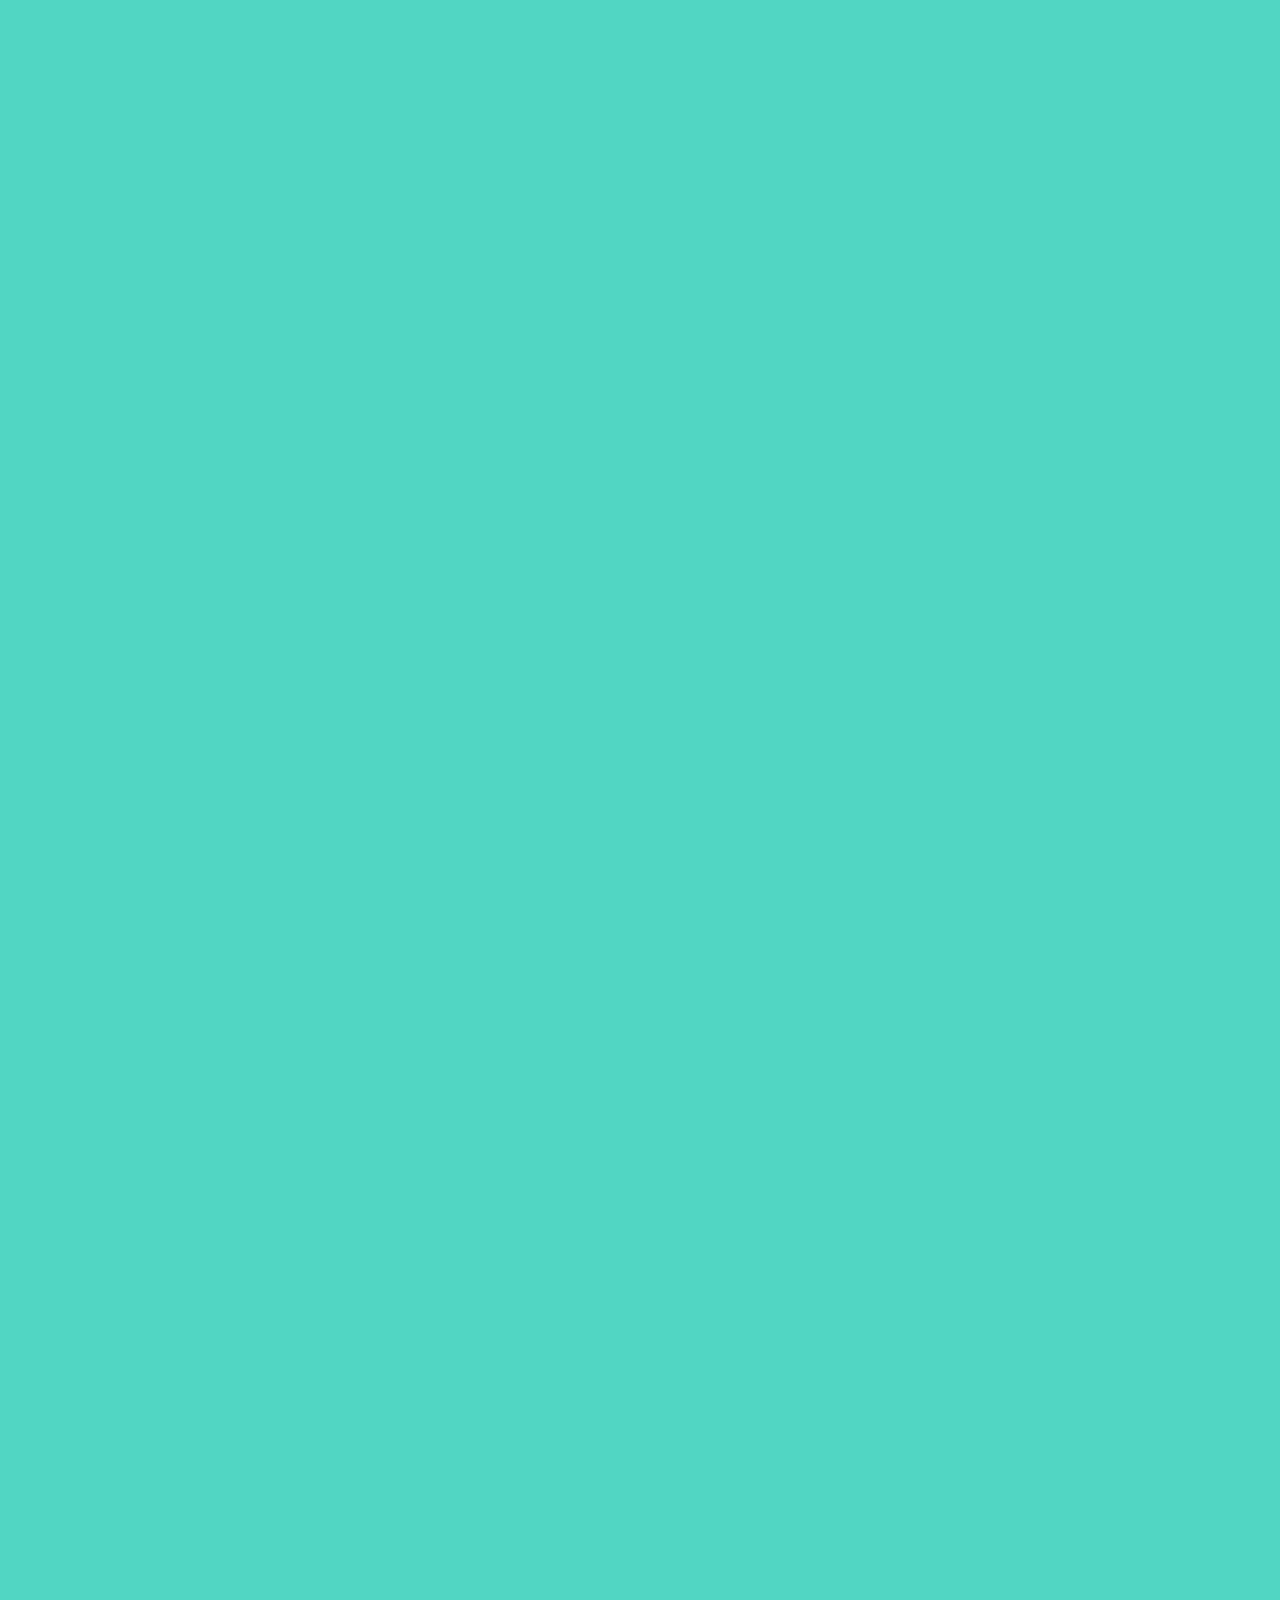
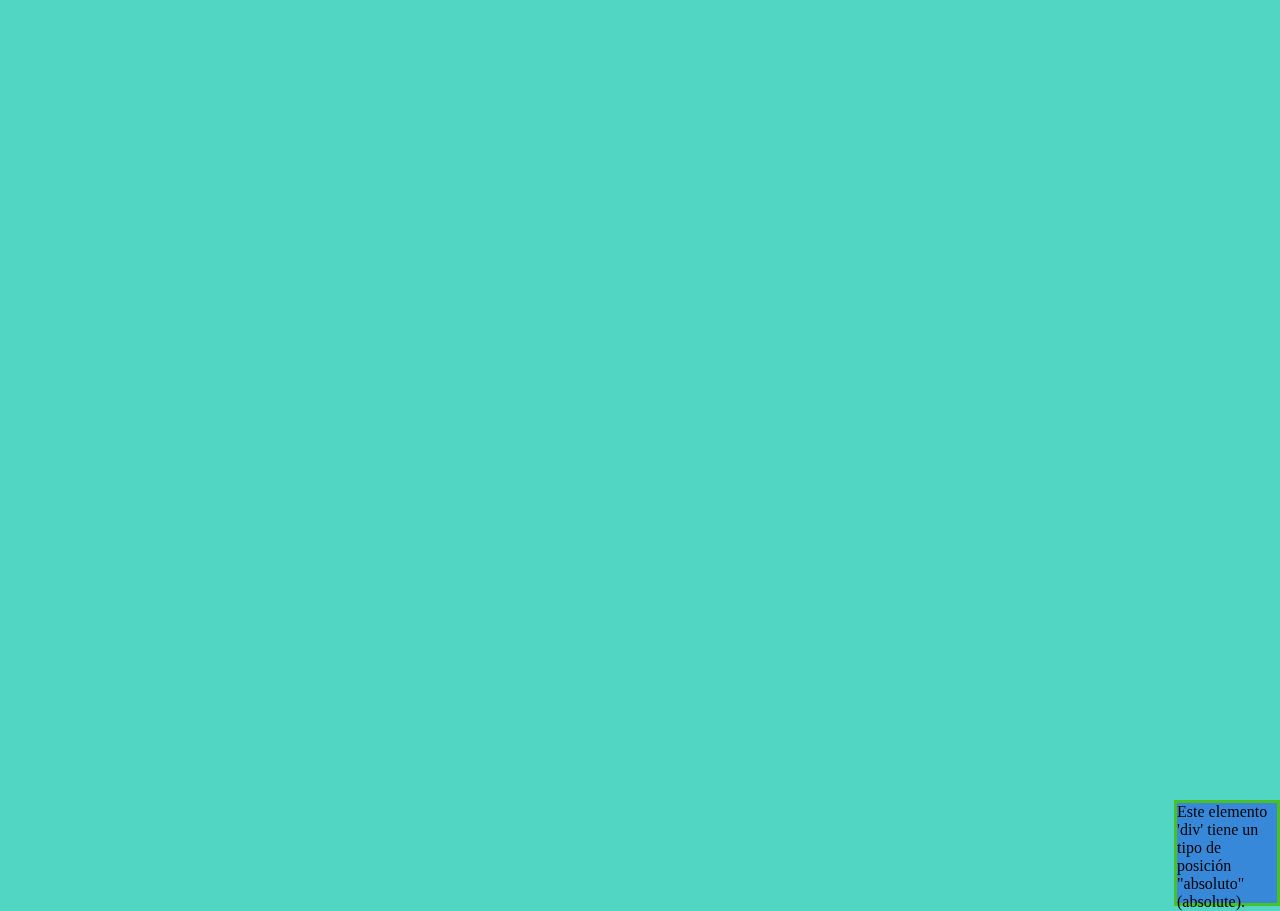
==== commit 1f1f1365: "Update CSS_cheat_sheet.html" ====
--- a/CSS_cheat_sheet.html
+++ b/CSS_cheat_sheet.html
@@ -7,7 +7,7 @@
         <meta charset="UTF-8">
         <meta http-equiv="X-UA-Compatible" content="IE=edge">
         <meta name="viewport" content="width=device-width, initial-scale=1.0">
-        <link rel="stylesheet" href="../css/Styles.css">
+        <link rel="stylesheet" href="styles.css">
         <title> CSS Cheat Sheet - Joaquín Saldariaga </title>
         
     </head>
--- a/styles.css
+++ b/styles.css
@@ -0,0 +1,125 @@
+h1 {color: darkblue; font-size: 32px;}
+
+h1 {border-top: 4px solid darkblue;}
+h2 {border-bottom: 5px double darkcyan;}
+h2 {border-right: 5px dotted darkcyan;}
+p {border-left: 4px dotted darkgreen;}
+
+#elEjemploBorderRad {
+    border: 3px dashed red;
+    padding: 1px;
+    border-radius: 25px;
+}
+
+p.dotted {border-style: dotted;}
+
+p.dashed {border-style: dashed;}
+
+body  {
+    background-image: url("fondoParaCSS.PNG");
+    background-color: #50d6c2;
+    }
+
+    p.calibri {
+        font: 16px Calibri, sans-serif;
+        font-weight: 900;
+    }
+    
+    p.italicaCambria {
+        font: italic bold small-caps 18px Cambria, serif; 
+    }
+
+    divEjemplo {
+
+        height: 50px;
+        width: 110%;
+        border: 2.5px solid #4c78af;
+
+    }
+    
+    ul.a {list-style-position: outside;}
+    ul.a {list-style-type: square;}
+
+    divBorde {
+
+        border: 3px solid rgb(24, 173, 26);
+        margin-top: 20px;
+        margin-bottom: 30px;
+        margin-right: 45px;
+        margin-left: 50px;
+        background-color: rgb(33, 148, 186);
+
+    }
+
+    divPadding {
+
+        padding: 10px;
+        border: 1.5px solid #2abc6c;
+
+    }
+
+    #ejemploDeOverflow {
+
+        background: #2abc6c;
+        color: white;
+        padding: 10px;
+        width: 45%;
+        height: 80px;
+        overflow: scroll;
+        border: 4.5px solid #149288;
+    
+    }
+    
+    p.ejemploDisplay1 {display: inline;}
+    p.ejemploDisplay2 {display: block;}
+    p.ejemploDisplay3 {display: inline-block;}
+
+    div.positionRelative {
+        position: relative;
+        padding: 4px;
+        left: 20px;
+        border: 4px solid #53be25;
+    }
+
+    div.positionSticky {
+
+        position: -webkit-sticky;
+        position: sticky;
+        top: 0;
+        padding: 4px;
+        background-color: #e9cd69;
+        border: 3px solid #55e12a;
+
+    }
+
+    div.positionFixed {
+        
+        position: fixed;
+        bottom: 0;
+        right: 100;
+        width: 200px;
+        background-color: #69a9e9;
+        border: 3.5px solid #4ad420;
+        
+    }
+
+    div.positionAbsolute {
+
+        position: absolute;
+        top: 12000px;
+        right: 0;
+        width: 100px;
+        height: 100px;
+        background-color: #3788d9;
+        border: 3.5px solid #49c024;
+    
+    }
+
+    div.positionStatic {
+
+        position: static;
+        border: 3.5px solid #67ad21;
+
+    }
+
+    img {filter: grayscale(100%);}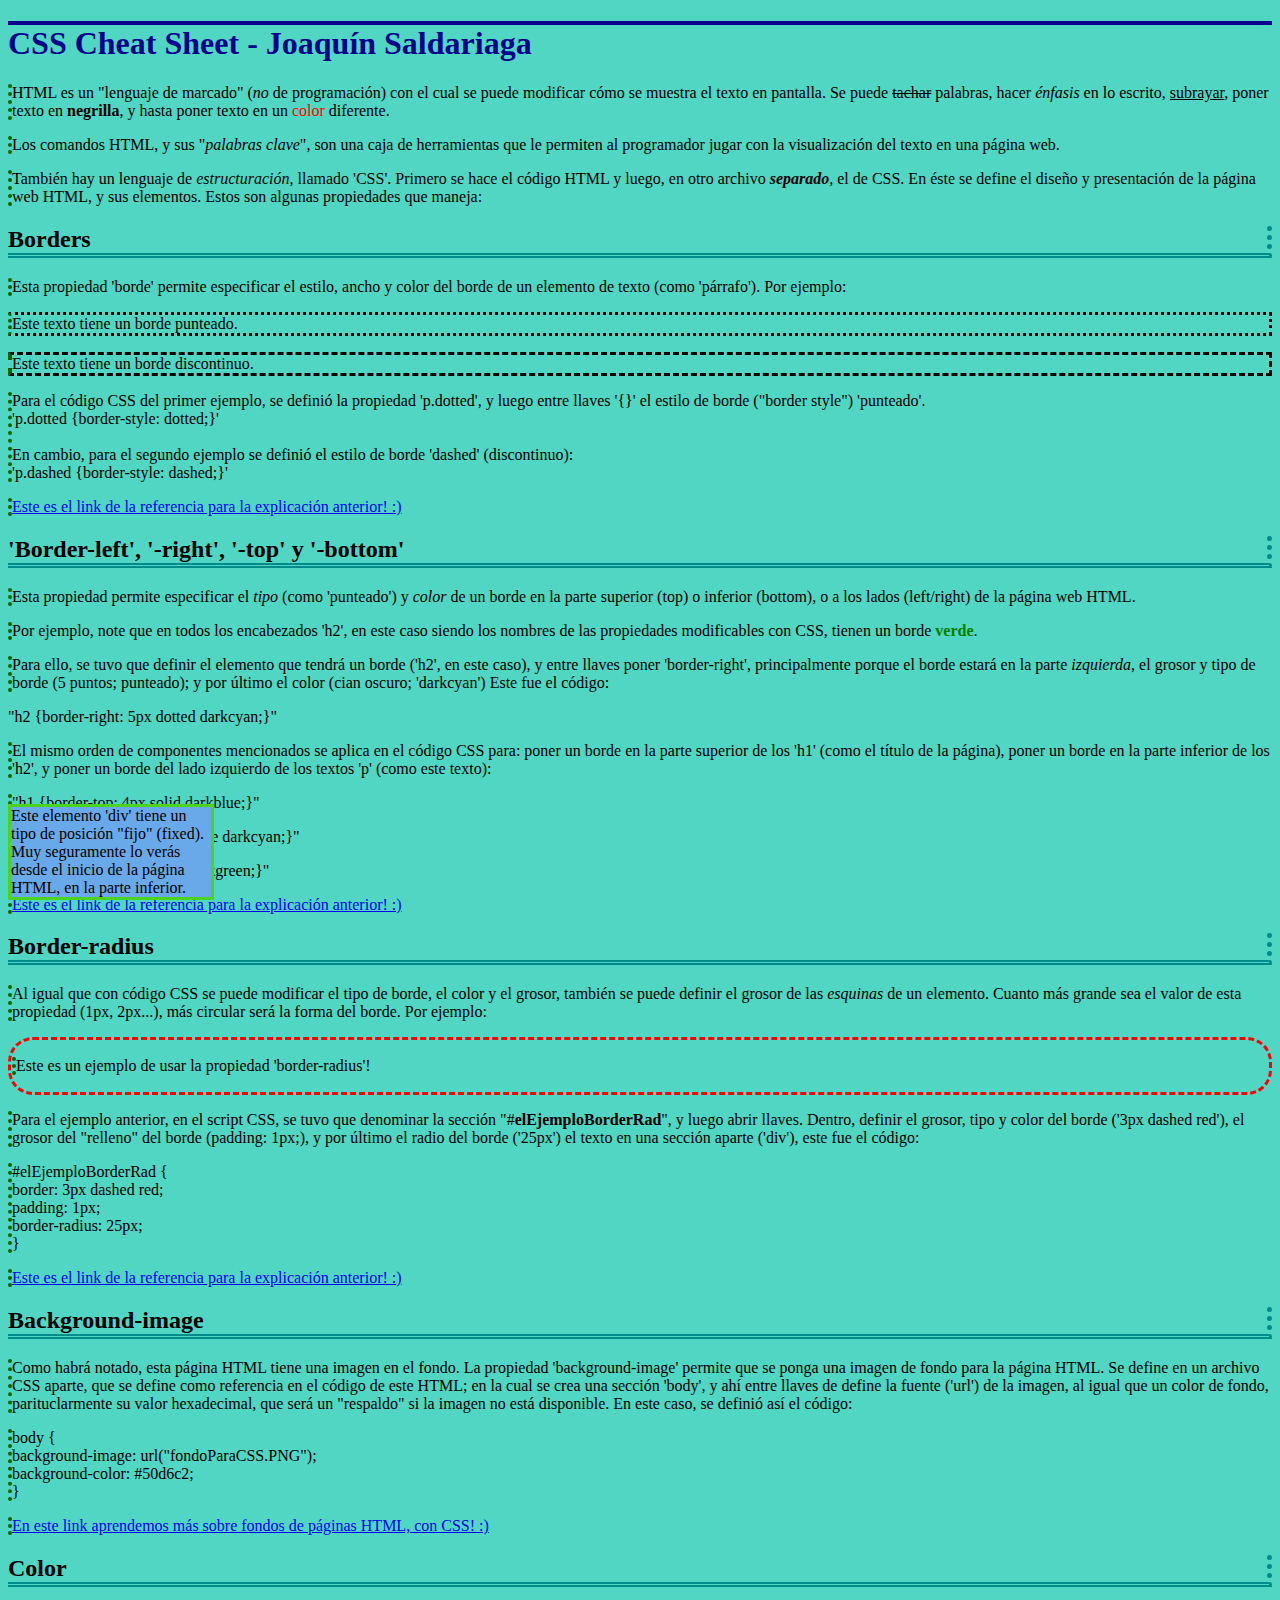
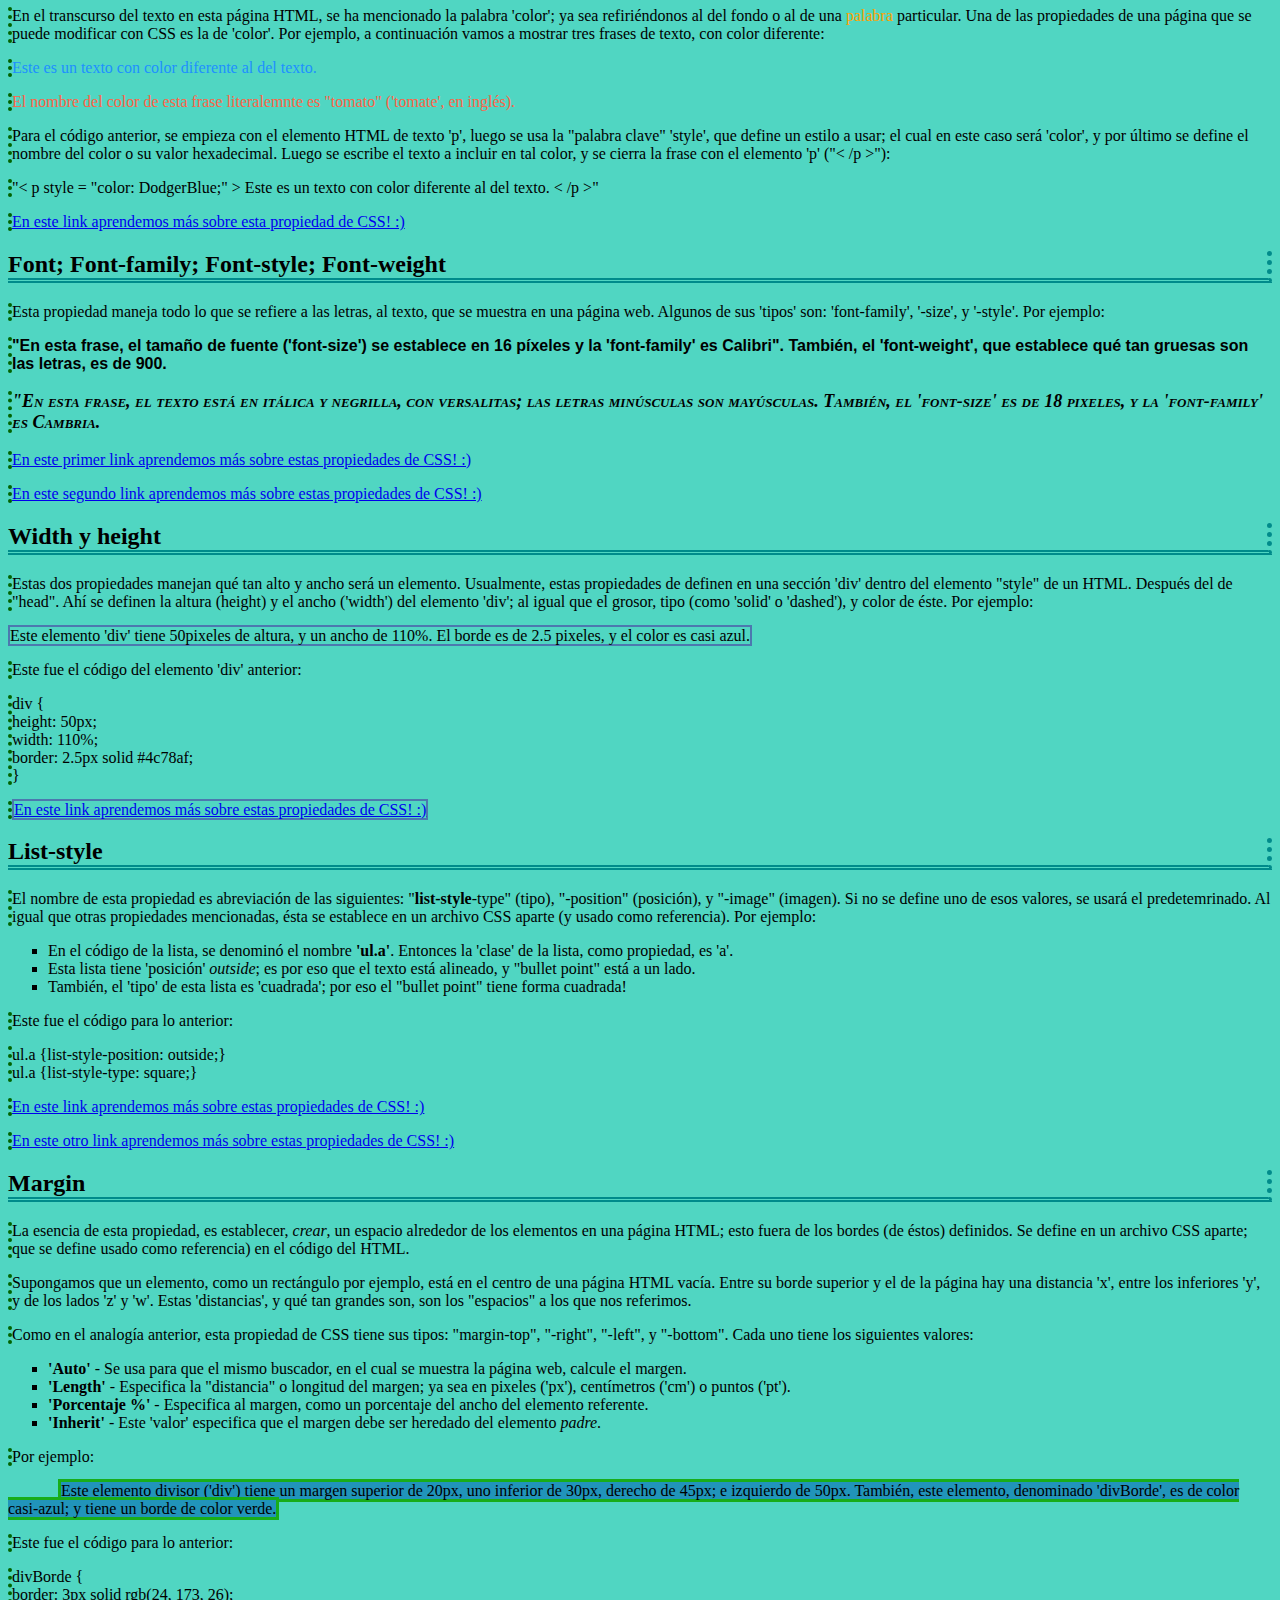
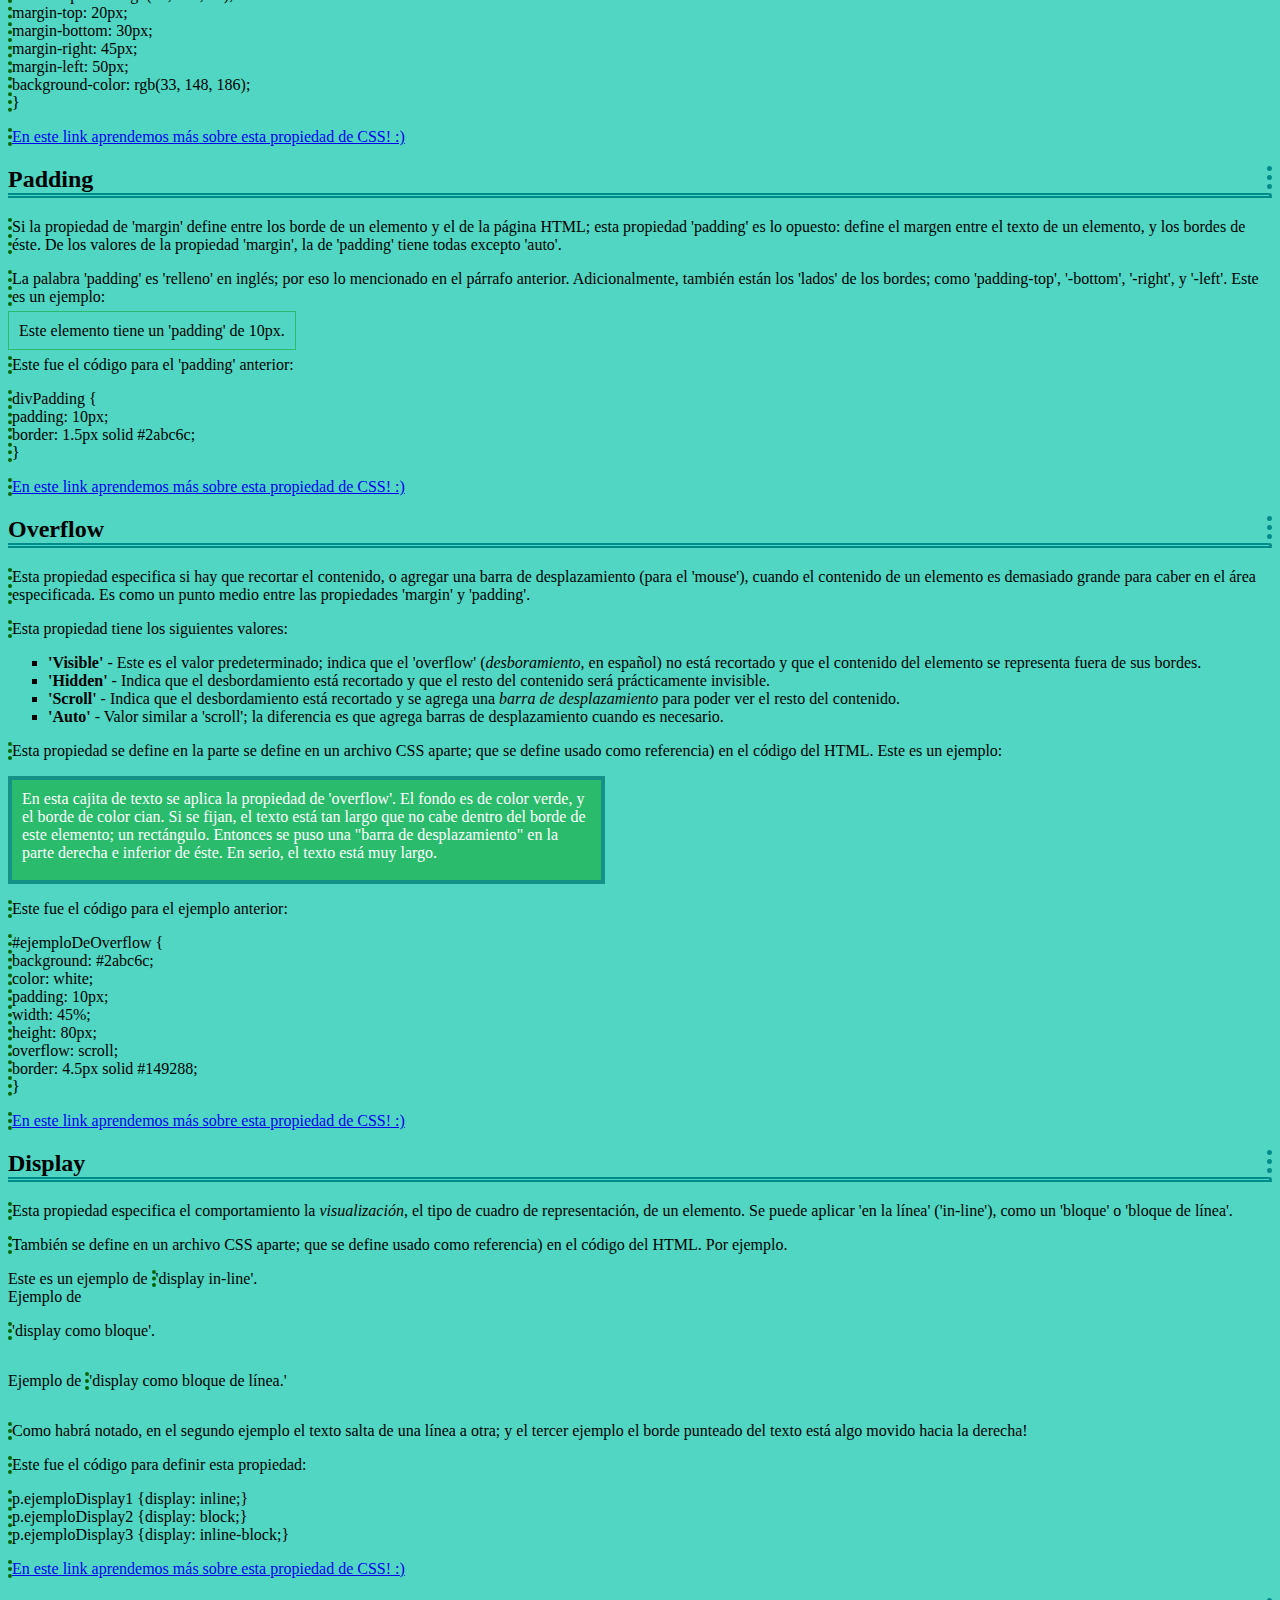
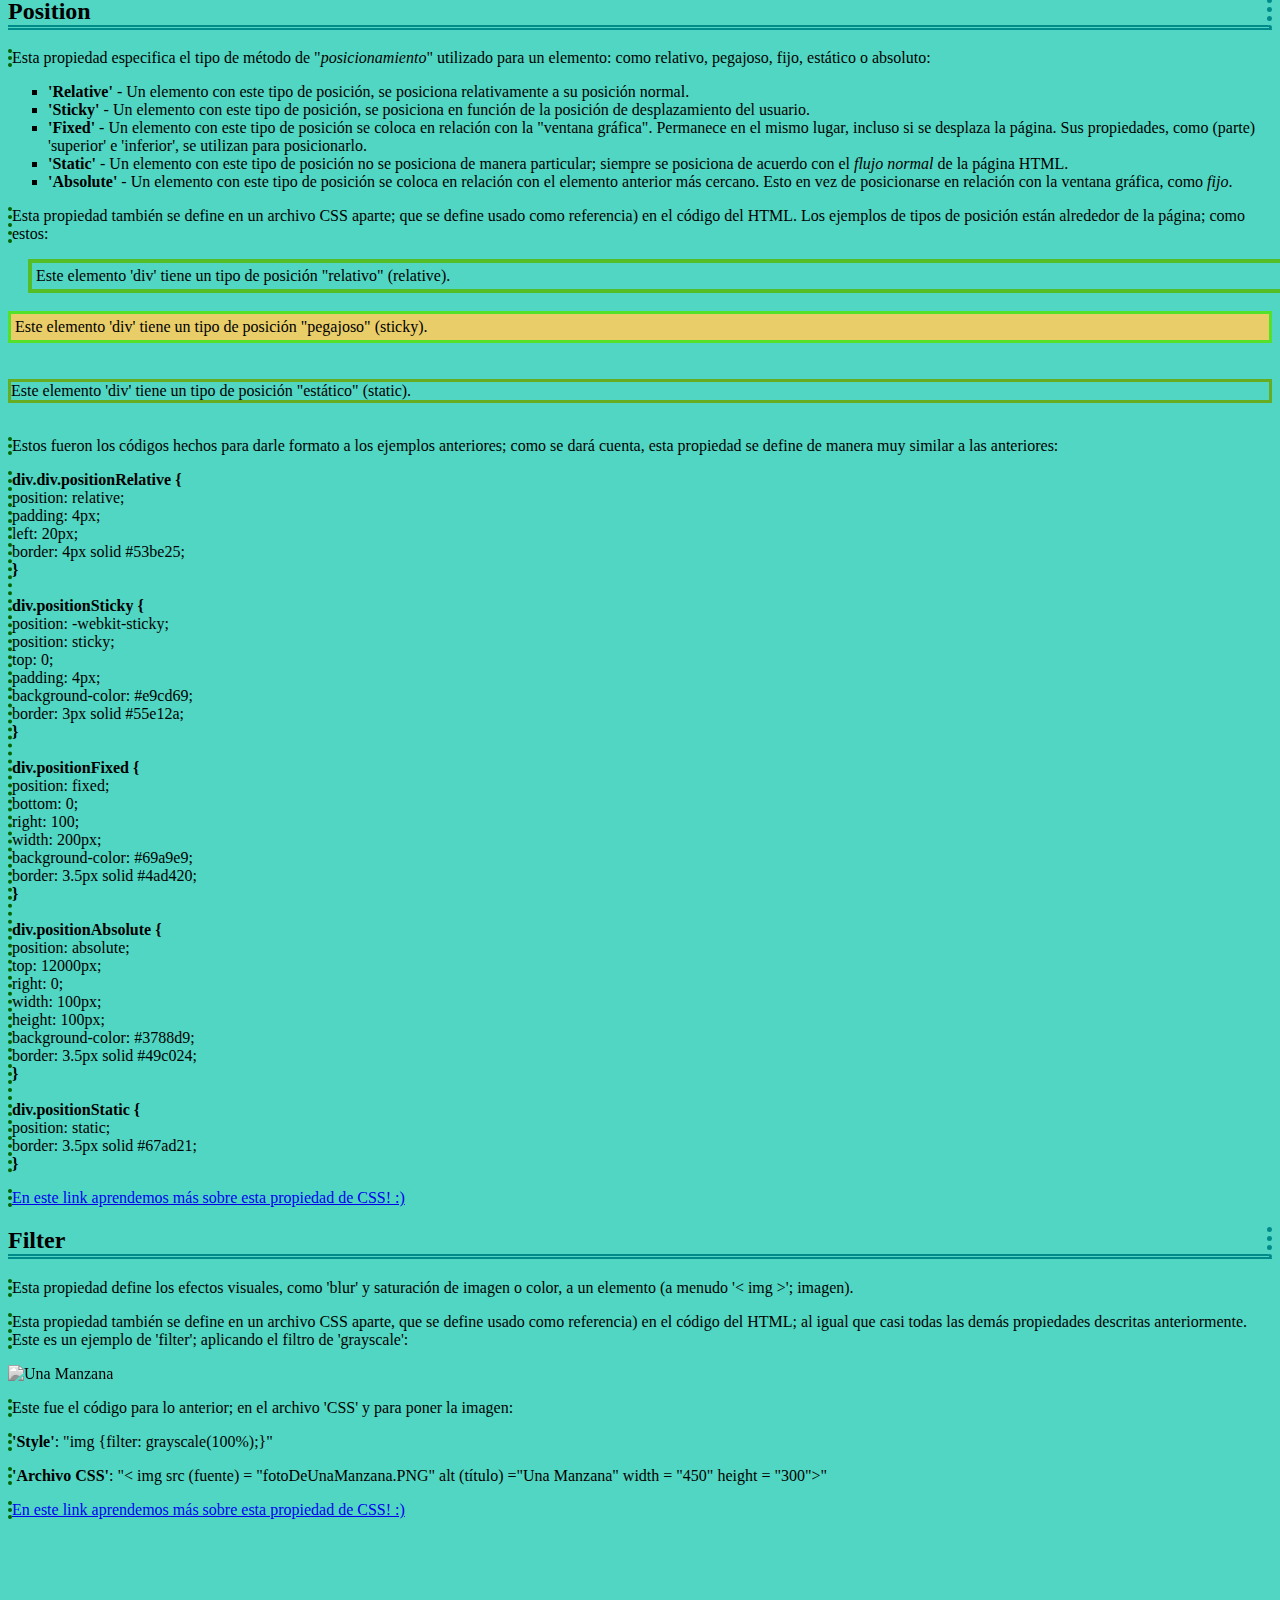
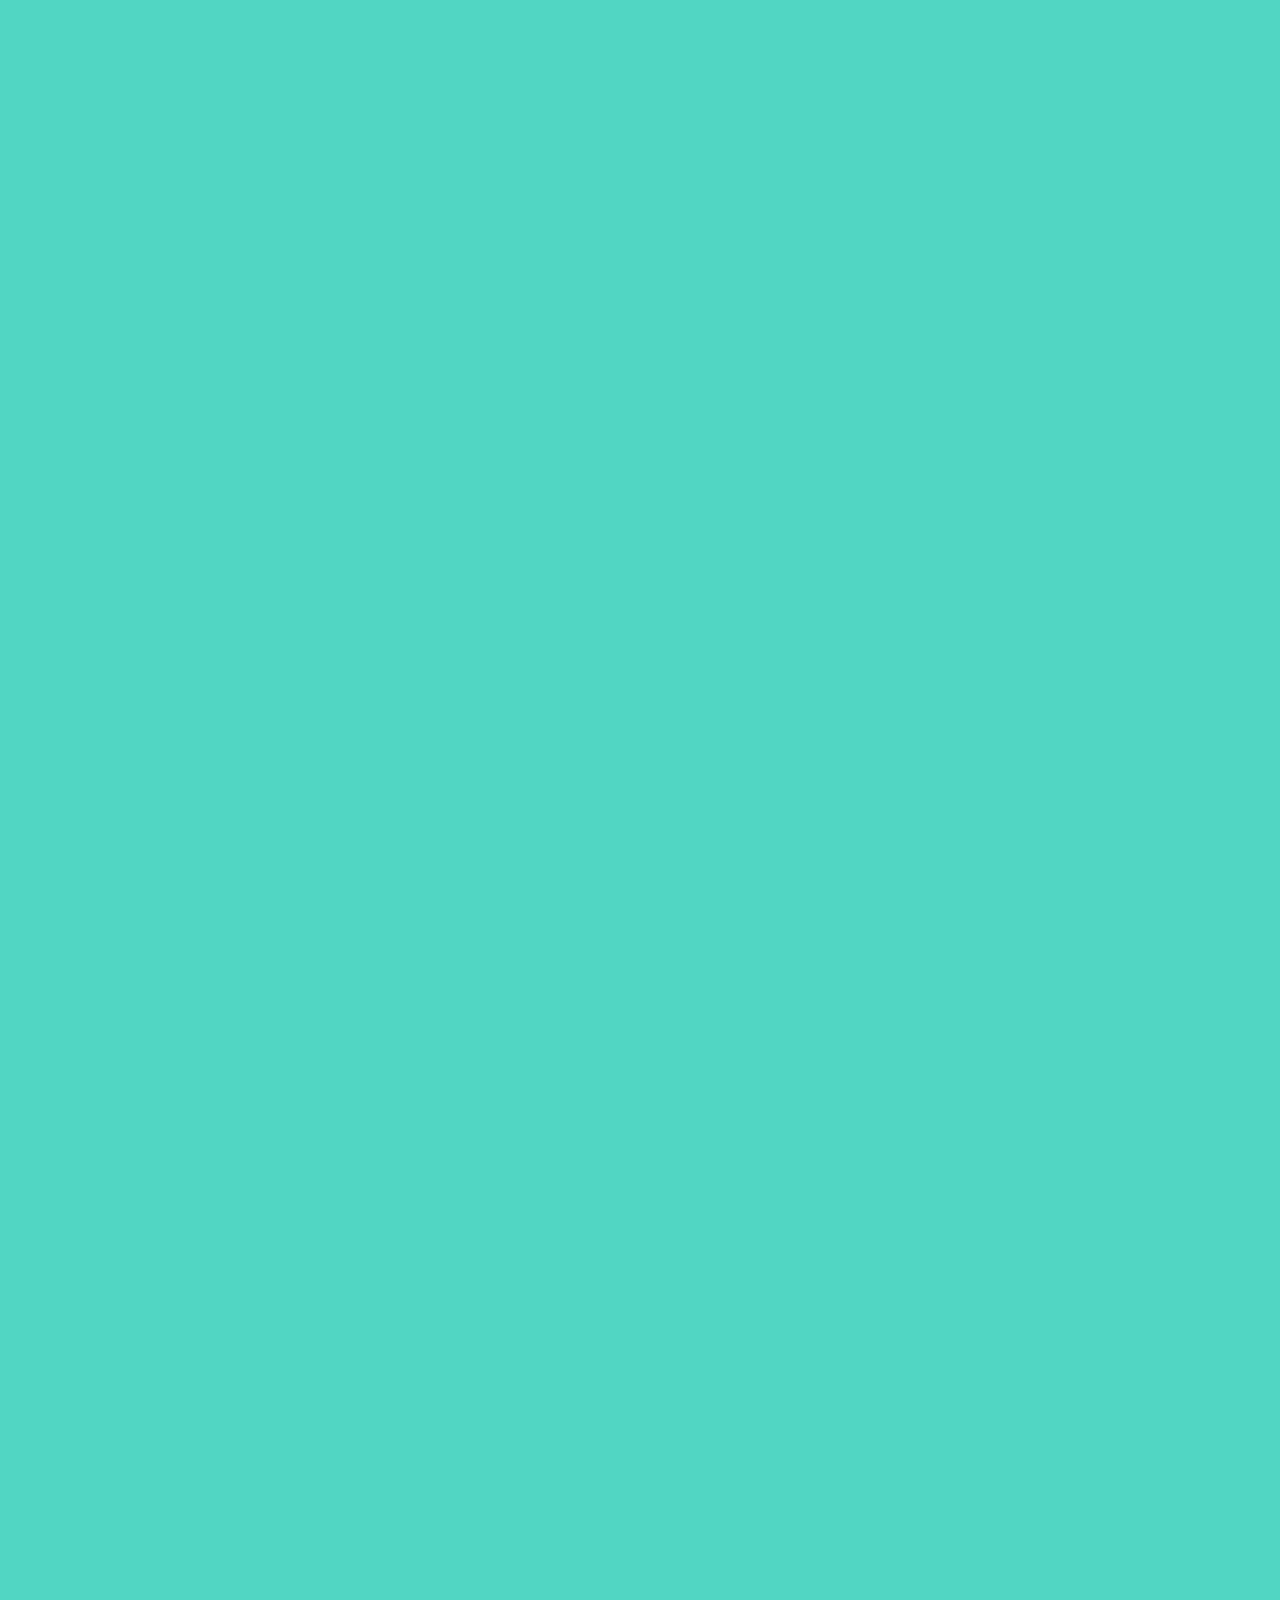
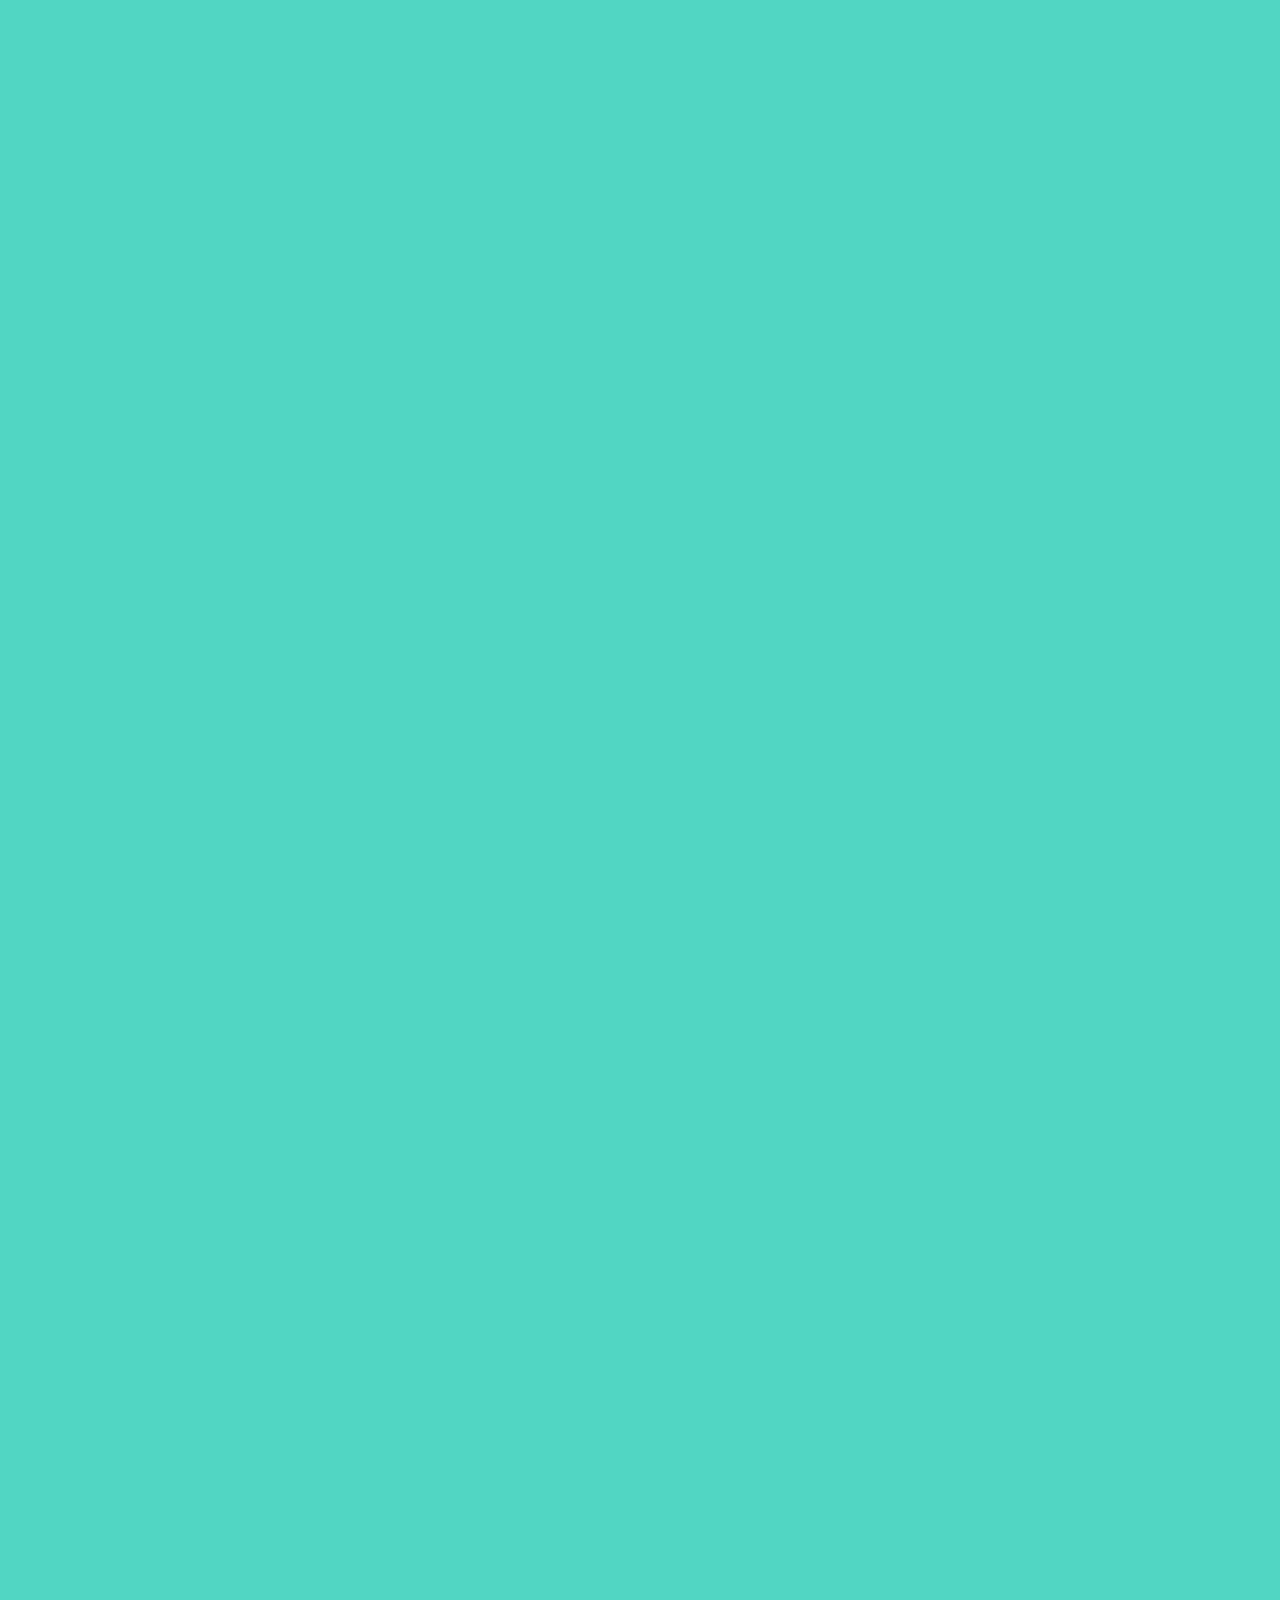
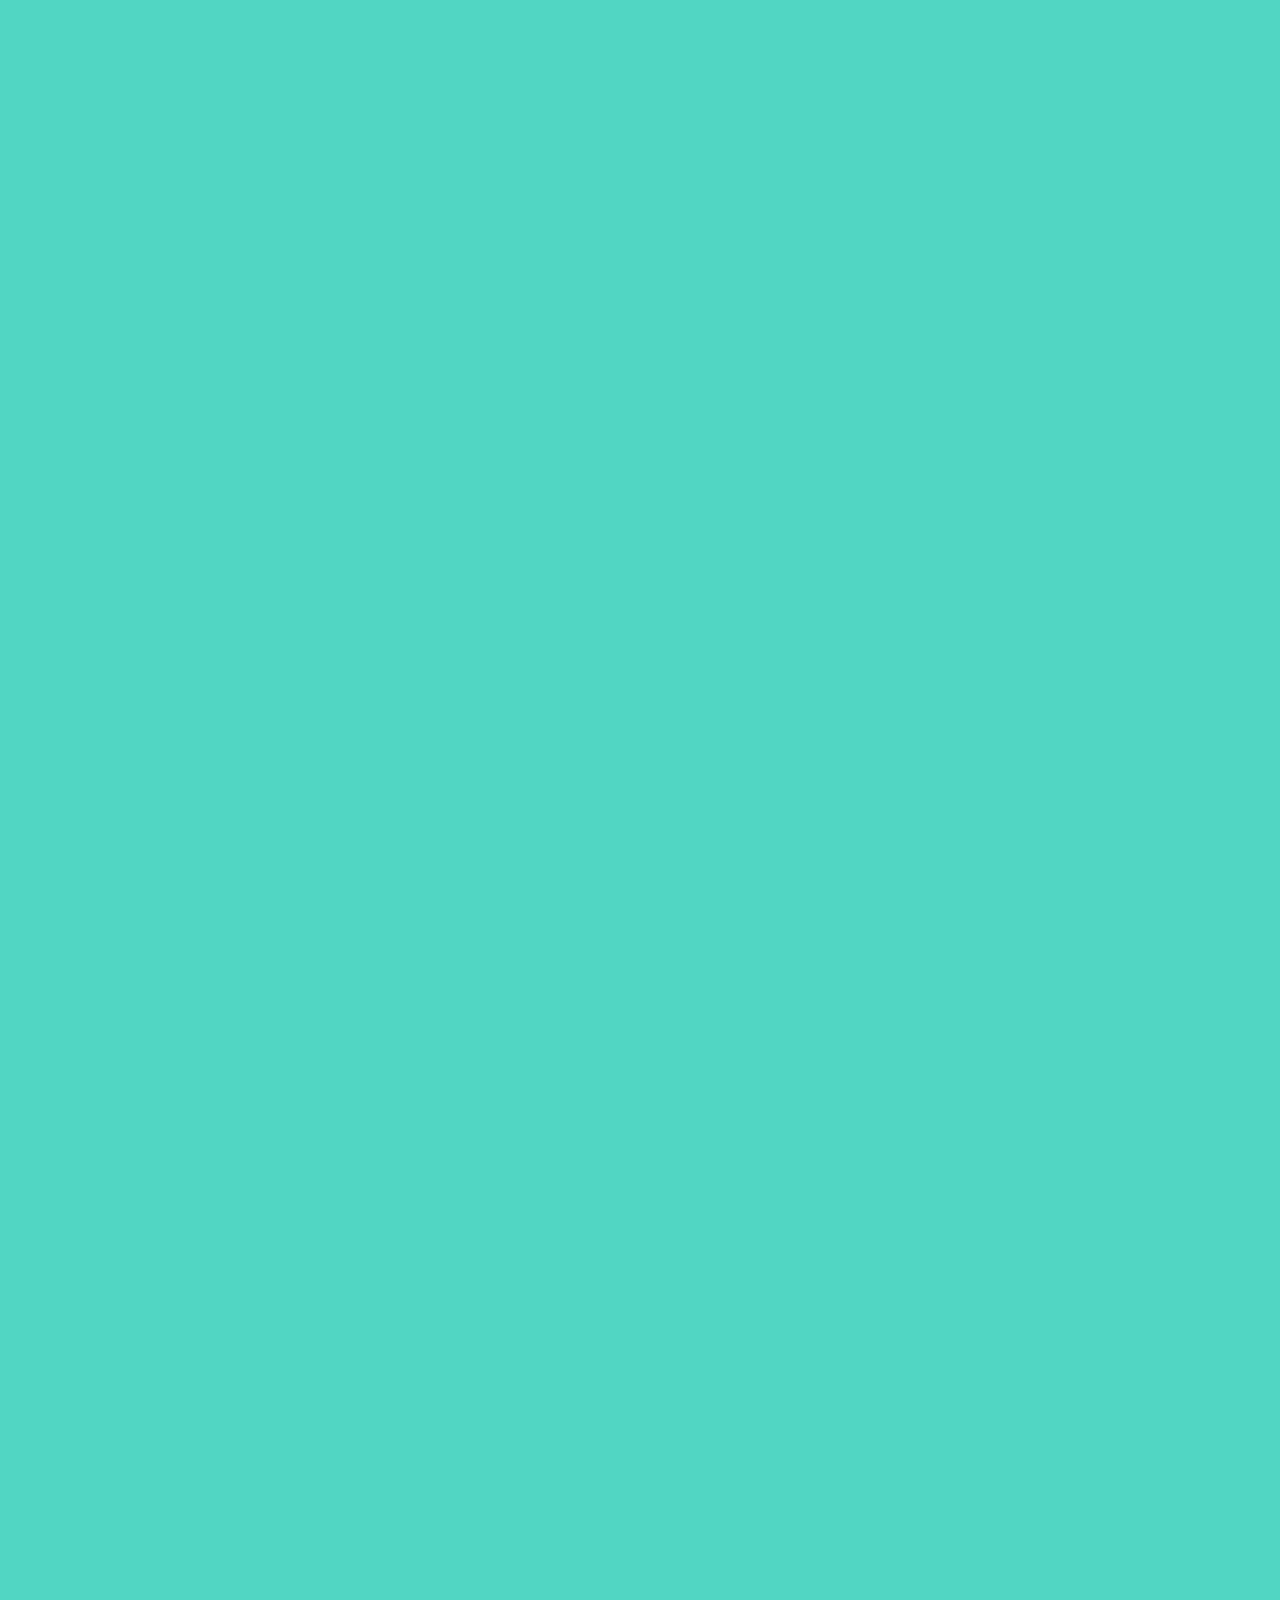
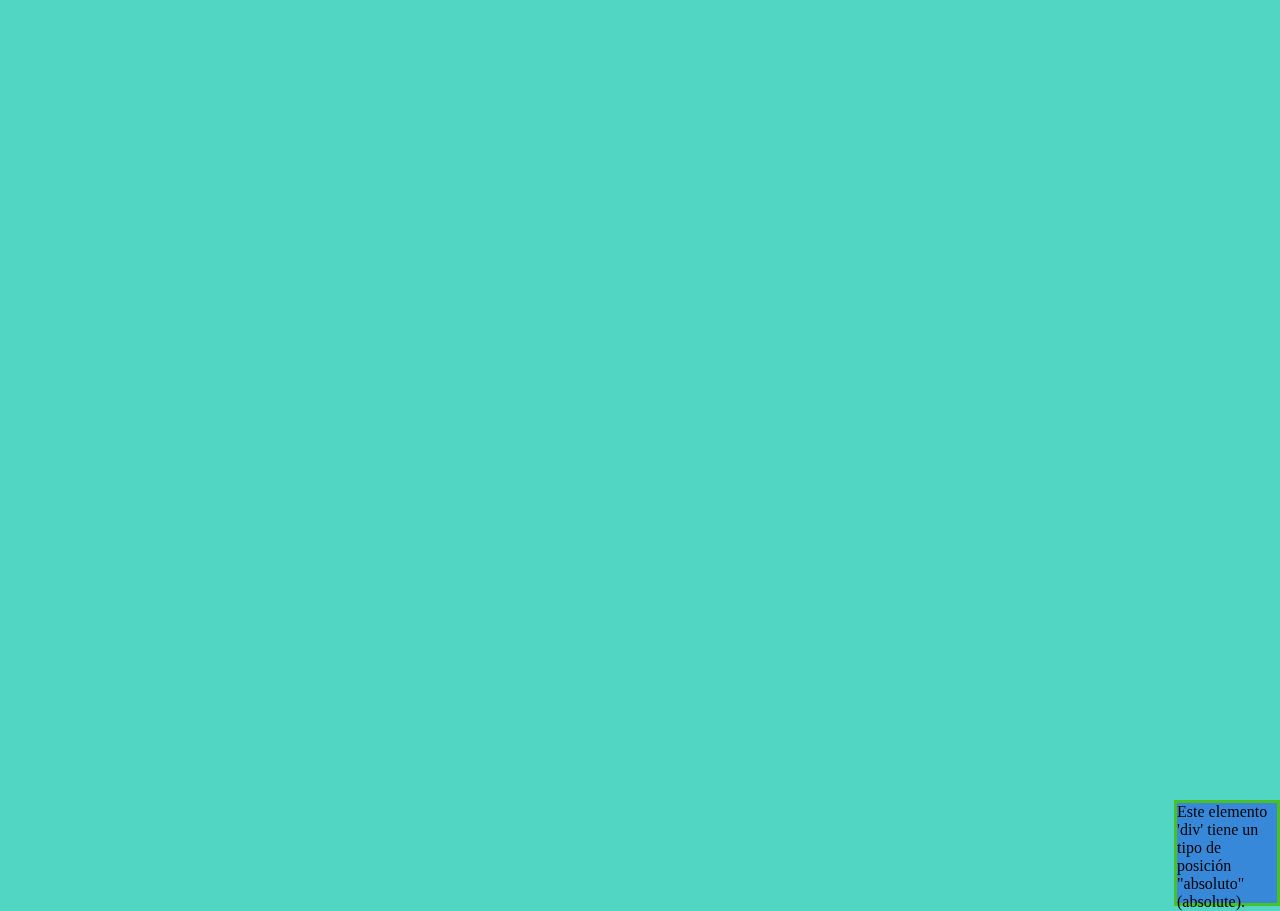
==== commit c7113830: "Update CSS_cheat_sheet.html" ====
--- a/CSS_cheat_sheet.html
+++ b/CSS_cheat_sheet.html
@@ -19,7 +19,7 @@
     <body>
         
         <h1> CSS Cheat Sheet - Joaquín Saldariaga </h1>
-        <p> HTML es un "lenguaje de marcado" (<i> no </i> de programación) con el cual
+        <p> HTML es un "lenguaje de marcado" (<i>no </i> de programación) con el cual
         se puede modificar cómo se muestra el texto en pantalla. Se puede <strike> tachar</strike>
         palabras, hacer <i> énfasis </i> en lo escrito, <u> subrayar</u>, poner texto en 
         <strong> negrilla</strong>, y hasta poner texto en un  <span style = "color: red"> color </span> 
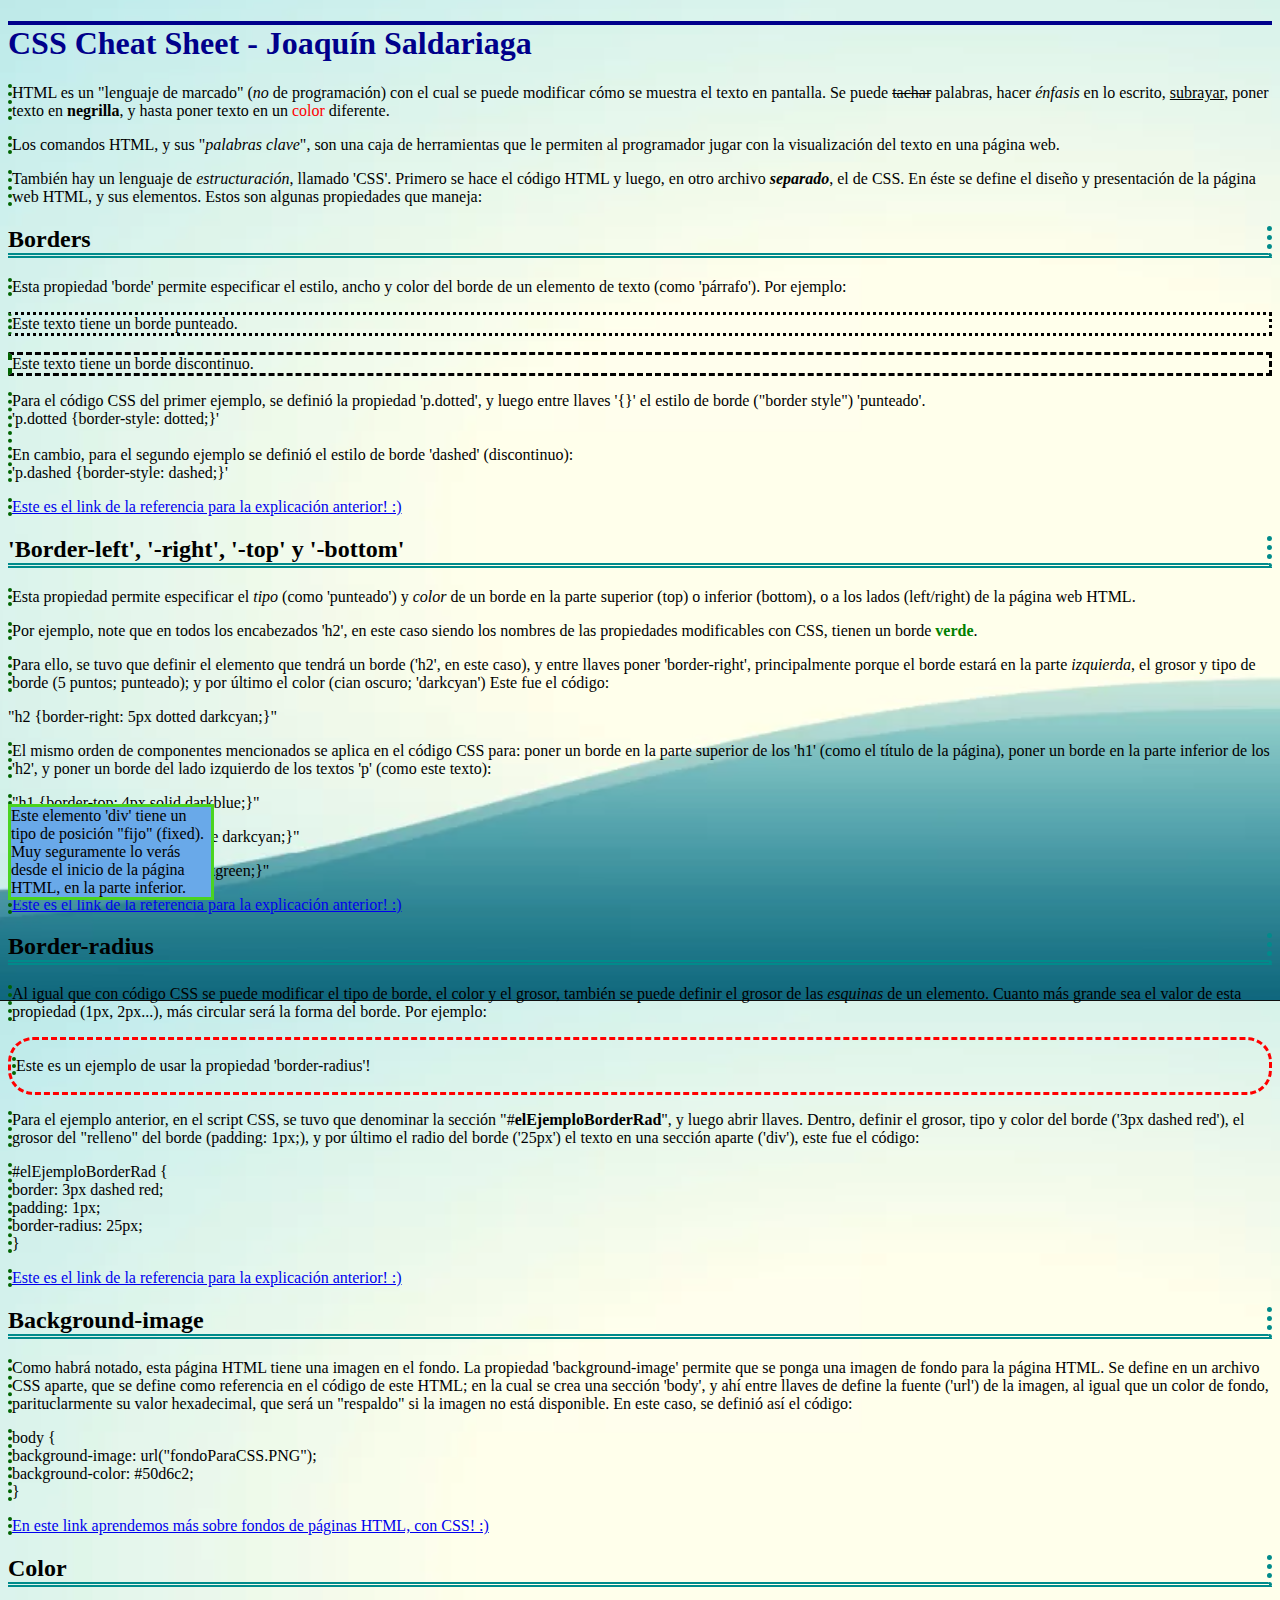
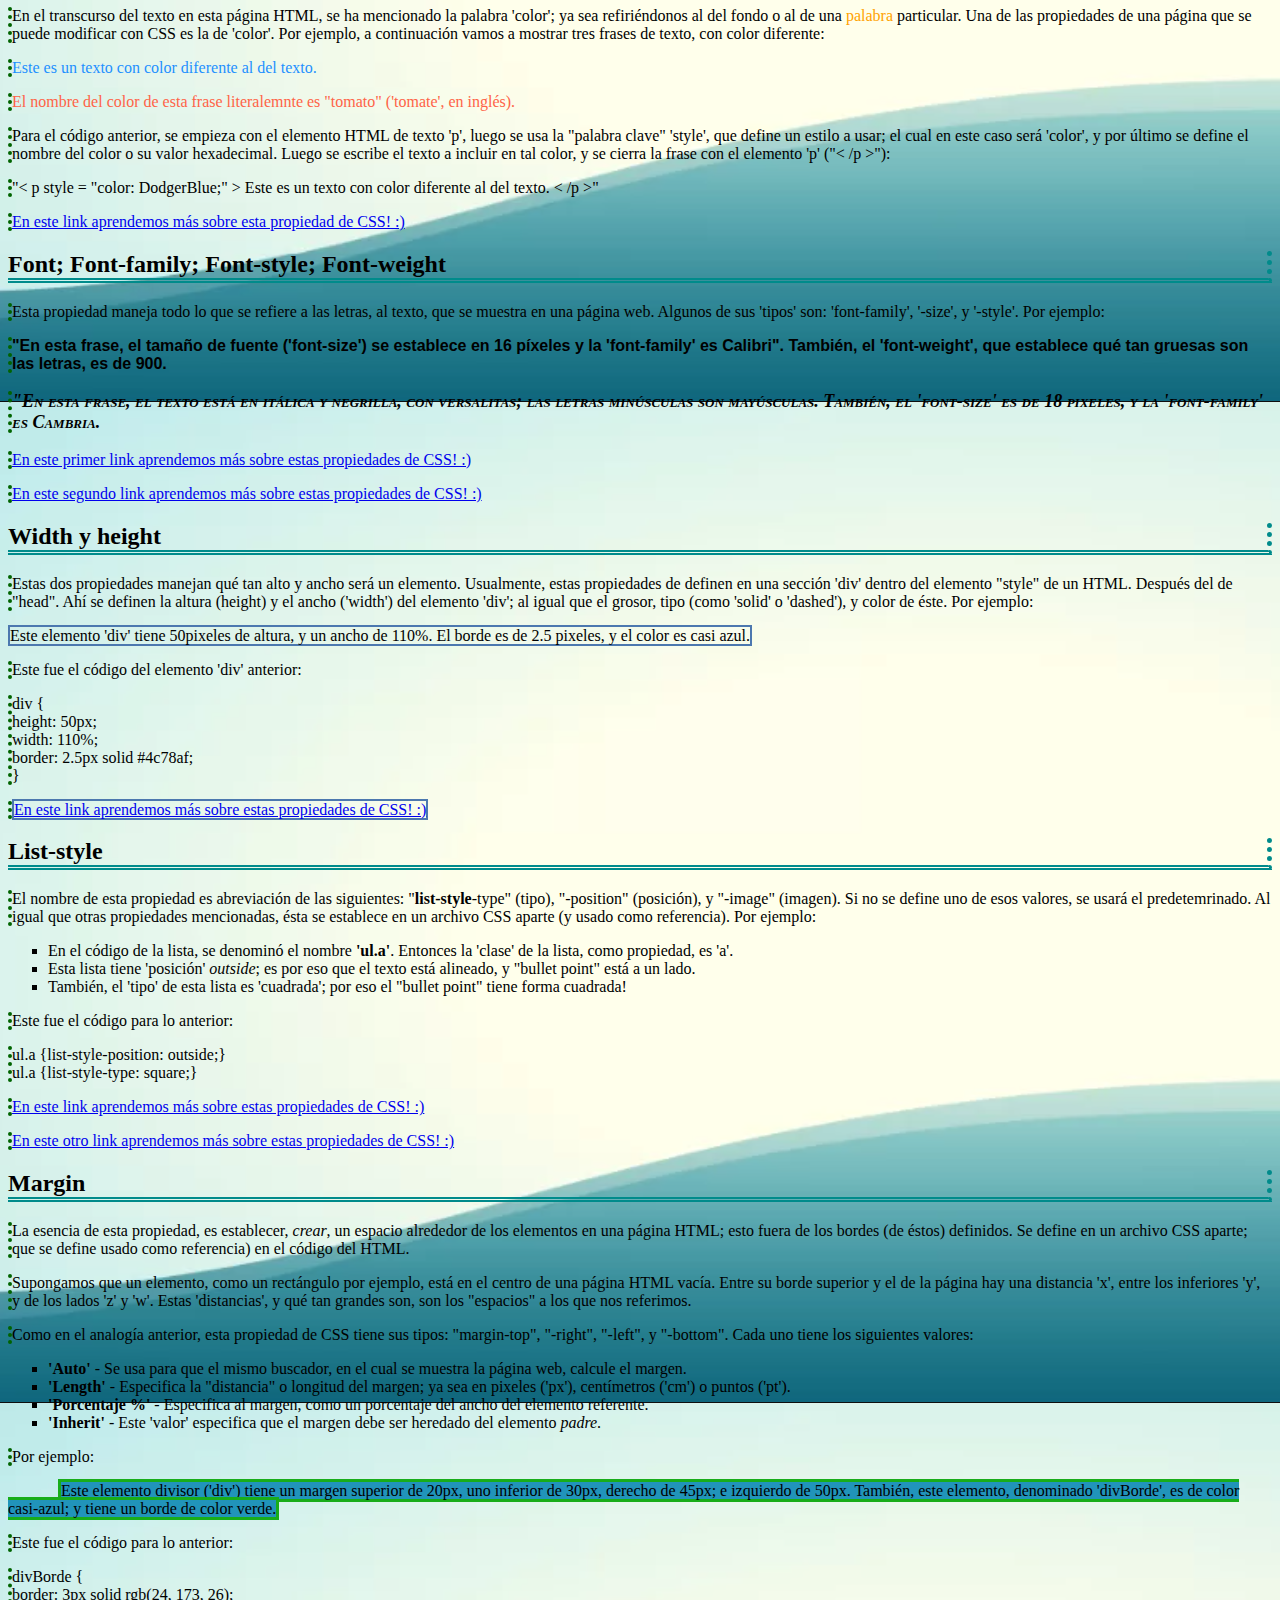
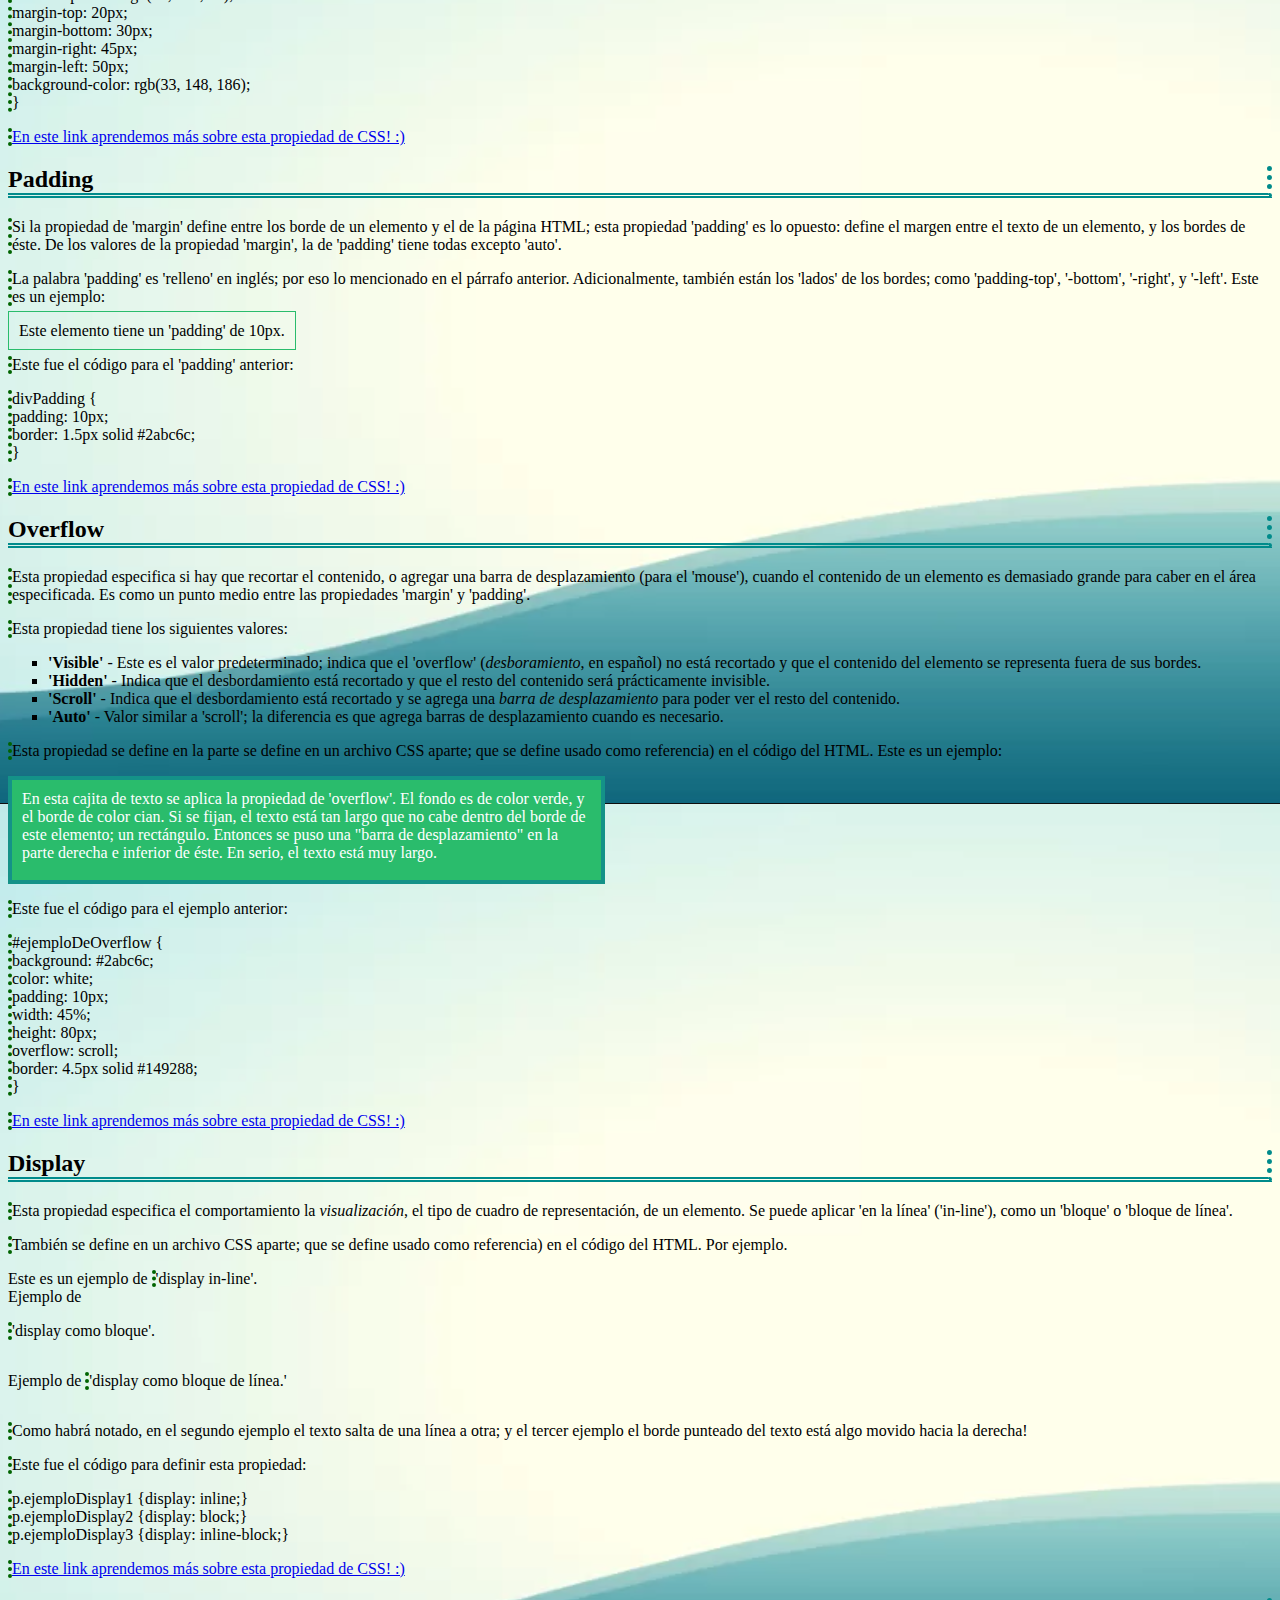
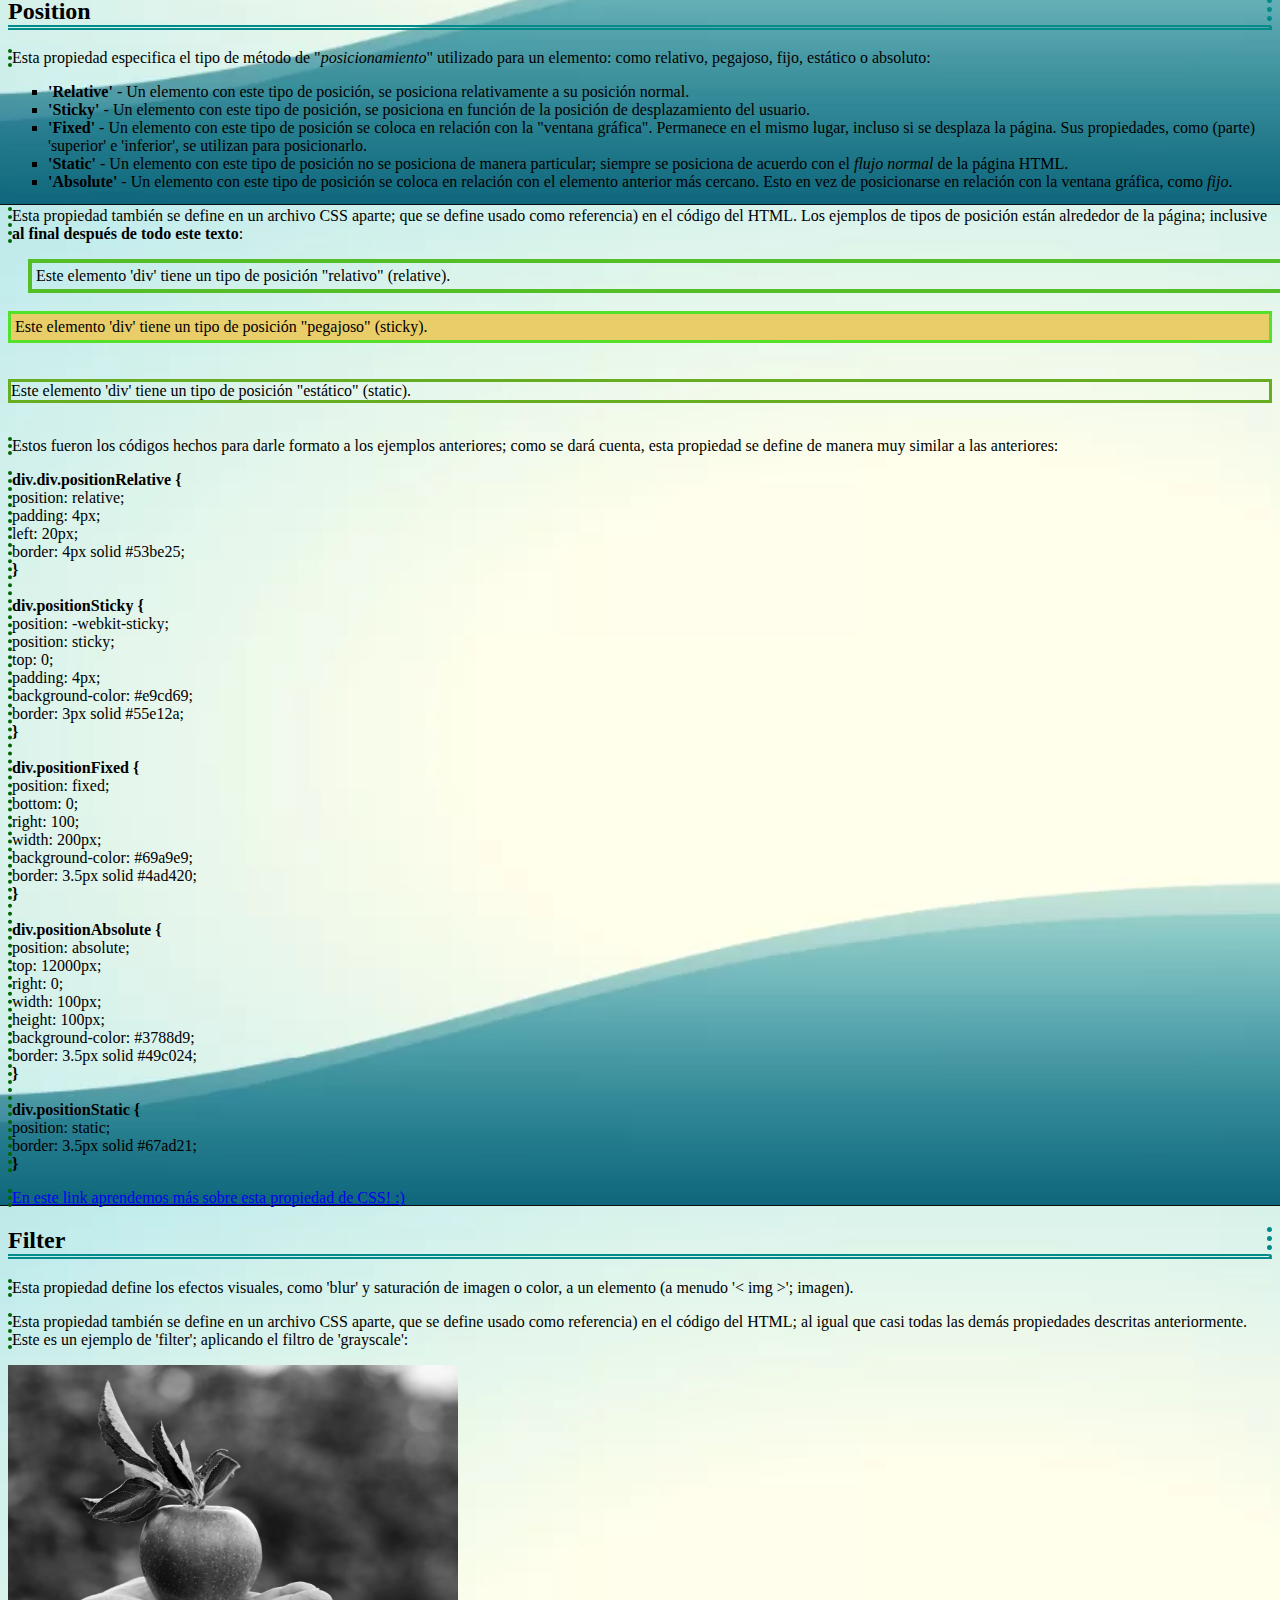
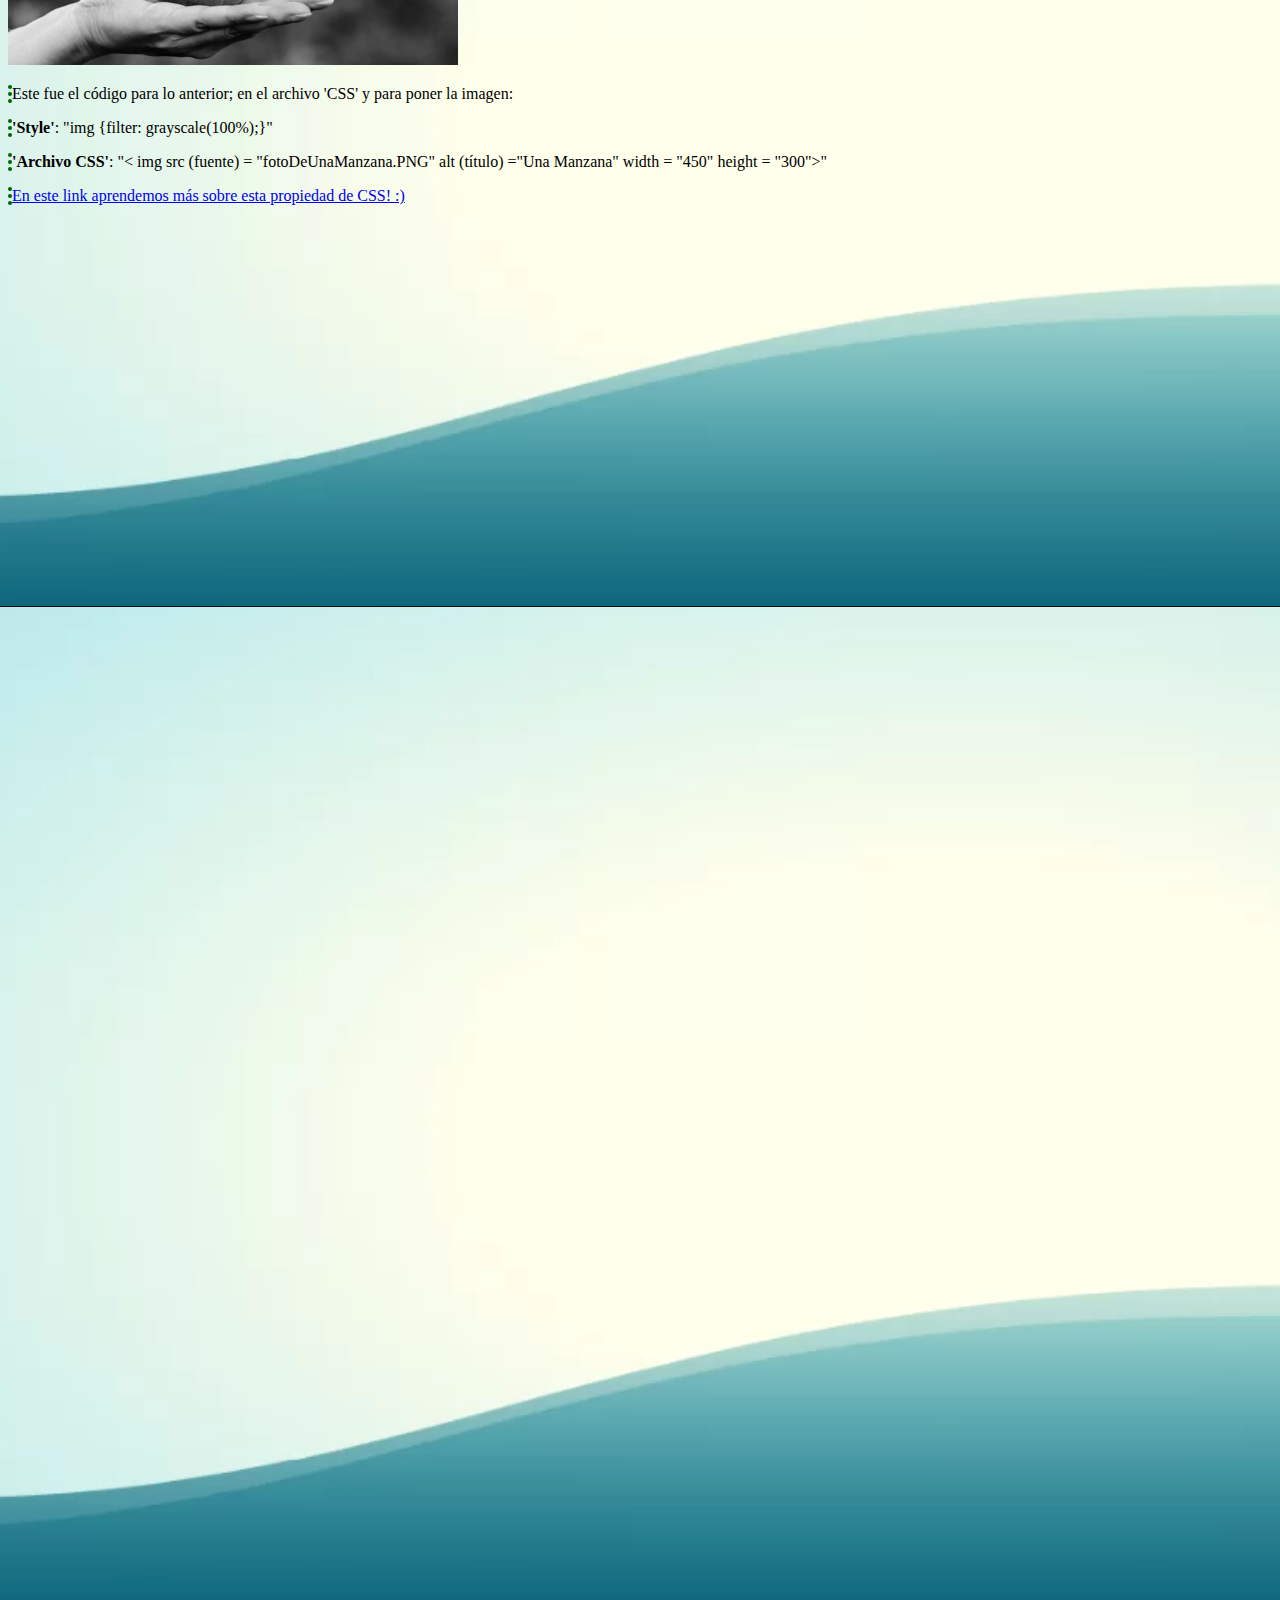
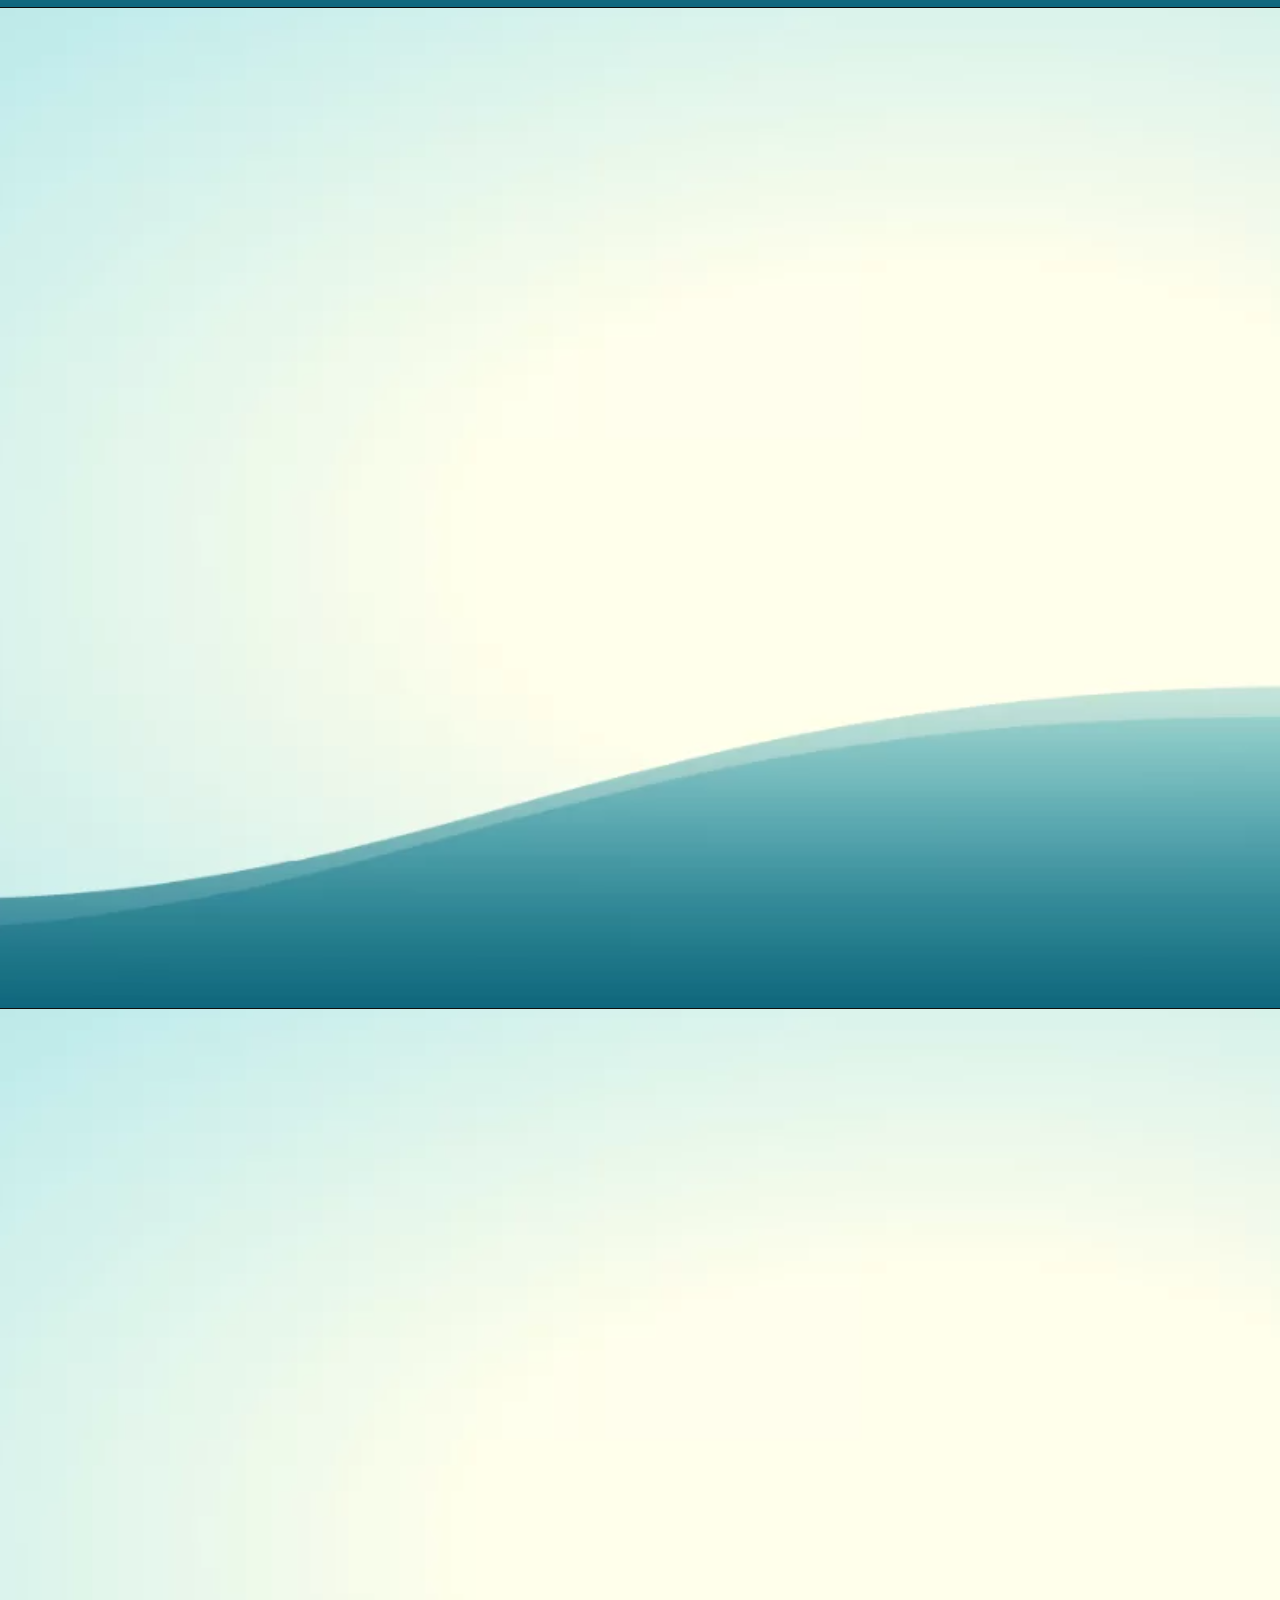
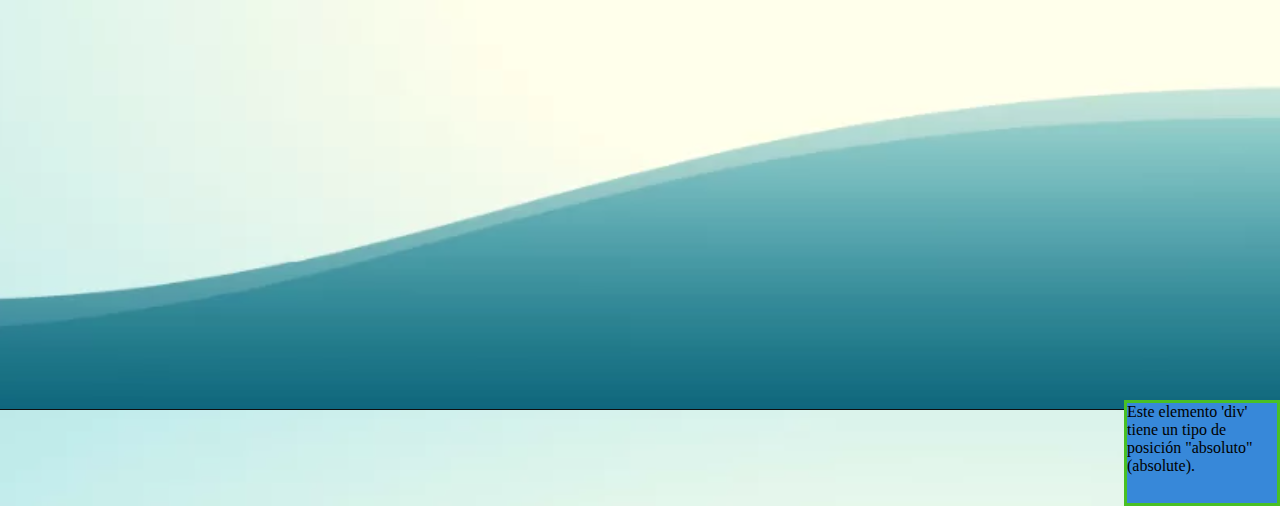
==== commit 7f5faa75: "Update CSS_cheat_sheet.html" ====
--- a/CSS_cheat_sheet.html
+++ b/CSS_cheat_sheet.html
@@ -381,7 +381,8 @@
             </ul>
 
             <p> Esta propiedad también se define en un archivo CSS aparte; que se define usado como referencia)
-                en el código del HTML. Los ejemplos de tipos de posición están alrededor de la página; como estos: </p>
+                en el código del HTML. Los ejemplos de tipos de posición están alrededor de la página; inclusive
+                <strong>al final después de todo este texto</strong>: </p>
 
             <div class = "positionRelative"> Este elemento 'div' tiene un tipo de posición "relativo" (relative). </div> <br>
             <div class = "positionSticky"> Este elemento 'div' tiene un tipo de posición "pegajoso" (sticky). </div> <br>
--- a/styles.css
+++ b/styles.css
@@ -106,9 +106,9 @@
     div.positionAbsolute {
 
         position: absolute;
-        top: 12000px;
+        top: 10000px;
         right: 0;
-        width: 100px;
+        width: 150px;
         height: 100px;
         background-color: #3788d9;
         border: 3.5px solid #49c024;
@@ -122,4 +122,4 @@
 
     }
 
-    img {filter: grayscale(100%);}+    img {filter: grayscale(100%);}
